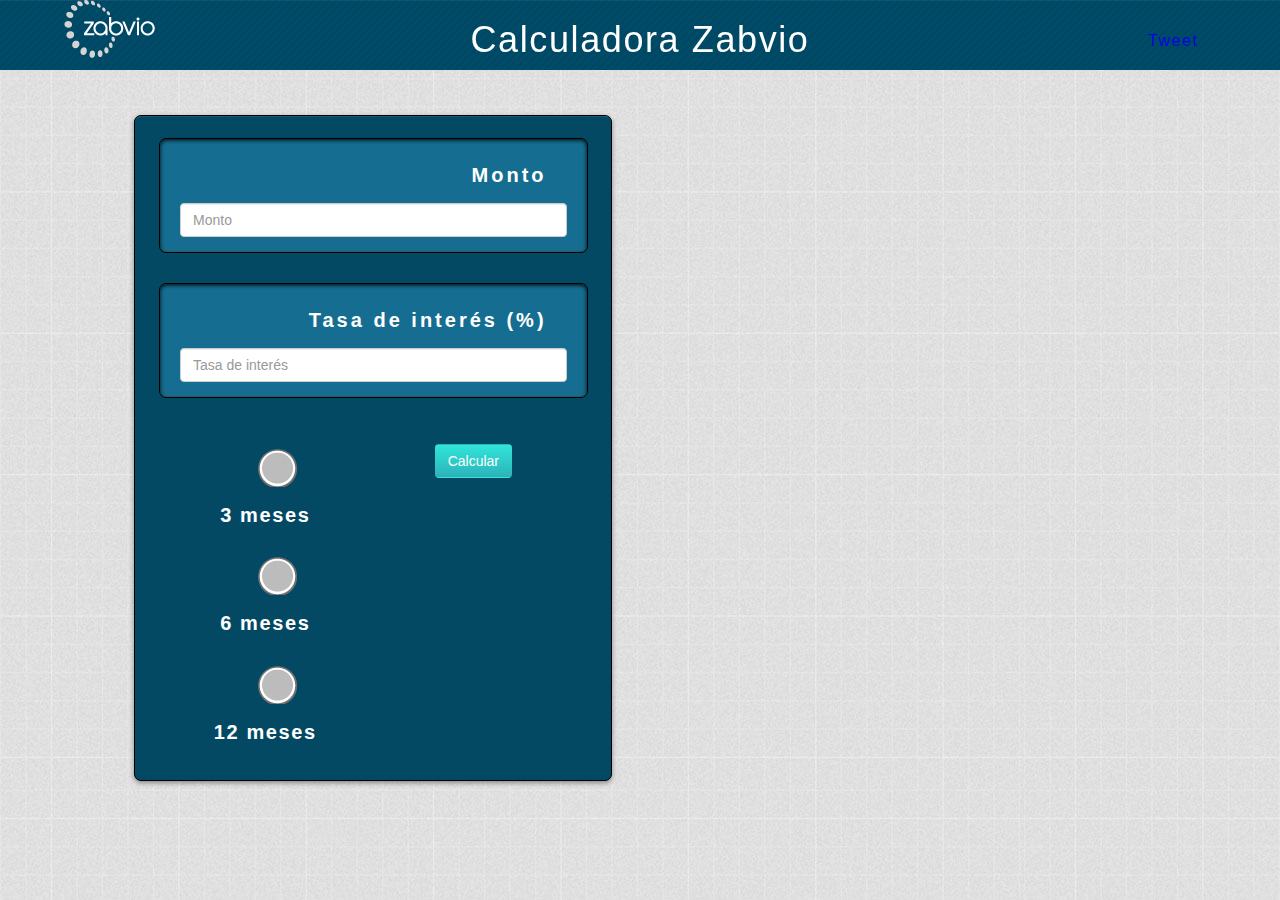
==== index.html @ 000a56b0 "Cambios Facebook" ====
<!DOCTYPE html>
<html lang="es-ES">
<head>
<meta charset="utf-8">
<meta http-equiv="X-UA-Compatible" content="IE=edge">
<meta name="viewport" content="width=device-width, initial-scale=1"> 
<meta name="description" content="">


<title>Calculadora Zabvio</title>

<!-- Bootstrap -->
<link href="css/bootstrap.css" rel="stylesheet">
<!-- <link rel="stylesheet" href="css/style.css">  -->
<link rel="stylesheet" href="css/normalize.css" type="text/css">
<link rel="stylesheet" href="css/estilos.css">

<script src="http://ajax.googleapis.com/ajax/libs/jquery/1.9.1/jquery.min.js"></script>
  <script src="js/jquery.screwdefaultbuttonsV2.js"></script>
<script type="text/javascript">
    $(function(){
    
      $('input:radio').screwDefaultButtons({
        image: 'url("img/radioSmall2.jpg")',
        width: 43,
        height: 43,

      });
      
      $('input:checkbox').screwDefaultButtons({
        image: 'url("img/checkboxSmall.jpg")',
        width: 43,
        height: 43
      });

      
    
    });
  </script>
  
  <style>
  
    body {
      font-family: tahoma, ariel, sans-serif;
      letter-spacing: 0.1em;
      color: #FFF;
    }
    
    .styledRadio, .styledCheckbox {
      display: inline-block;
      /*border: 3px solid rgb(0, 0, 0);
border-top-left-radius: 10px;
border-top-right-radius: 10px;
border-bottom-right-radius: 10px;
border-bottom-left-radius: 10px; */
    }
    
    
    .example {
      /*padding: 50px 0 0 20px;*/
      width: 200px;
    }
    
    label {
      line-height: 43px;
      font-size: 20px;
      vertical-align: 14px;
      padding-right: 20px;
    }
    
    button{
      display: block;
    }
  
  </style>



<div id="fb-root"></div>
<script>(function(d, s, id) {
  var js, fjs = d.getElementsByTagName(s)[0];
  if (d.getElementById(id)) return;
  js = d.createElement(s); js.id = id;
  js.src = "http://connect.facebook.net/es_LA/all.js#xfbml=1&appId=1426194944271112";
  fjs.parentNode.insertBefore(js, fjs);
}(document, 'script', 'facebook-jssdk'));</script>


</head>

<body>


	
<div class="scrollblock" id="calculadora">


<div class="row">
  <header style="position: fixed;z-index: 300;">
<div class="col-xs-4 col-sm-2 col-md-2"> <img src="img/logo2.png"></div>
      <div class="col-xs-4 col-sm-8 col-md-8">
        
        <div class='visible-sm visible-md visible-lg'><h1>Calculadora Zabvio</h1>
      <!--<p>Consulta el pago mensual de tú crédito es muy fácil</p></div></center> --></div></div>

          <div class="col-xs-4 col-sm-2 col-md-2">
        <img id="botonGrafico" width="50px" style="cursor:pointer;" src="img/chart2.png">
        <img id="botonTabla" width="50px" style="cursor:pointer;" src="img/table-view2.png">


         <div id="compartir_f">
  
      <div class="fb-share-button" data-href="http://calculadora.zabvio.com/" data-type="button_count">

</div>


      </div>


<div id="compartir_t">
<a href="https://twitter.com/share" class="twitter-share-button" data-url="https://calculadora.zabvio.com" data-via="zabvio" data-lang="en">Tweet</a>
<script>!function(d,s,id){var js,fjs=d.getElementsByTagName(s)[0];if(!d.getElementById(id)){js=d.createElement(s);js.id=id;js.src="https://platform.twitter.com/widgets.js";fjs.parentNode.insertBefore(js,fjs);}}(document,"script","twitter-wjs");</script>
</div>



      </div>




</header>

</div>

		<!-- <div id="controles">
			<button id="botonTabla" class="btn btn-info">Mostrar Tabla</button>
			<button id="botonFormula" class="btn btn-info">Mostrar Formula</button>
			<button id="botonGrafico" class="btn btn-info">Mostrar Gráfica</button>
			
			<a href="#calculadora">Today</a>
			<a href="#resultado"><button id="botonTabla" class="btn btn-info">Mostrar Tabla</button></a>
	</div> -->
			

	
		<div class="row">

			<div class="col-xs-12 col-sm-1 col-md-1"></div>
 			<div class="col-xs-12 col-sm-5 col-md-5">
 				<!-- Button trigger modal -->
<!-- <button class="btn btn-primary btn-lg" data-toggle="modal" data-target="#myModal">
  Launch demo modal
</button> -->
<div class="calculator">
	<div class="screen">
		<label for="exampleInputEmail1">Monto</label>
    <input id="monto" class="form-control" type="number" min="0" placeholder="Monto" required></div>
    <div class="screen">
    	<label for="exampleInputEmail1" id="labelModalidad">Tasa de interés (%)</label>
    <input type="number"class="form-control" id="textModalidad" min="0" placeholder="Tasa de interés" required></div>
        <input type="hidden" value="" class="outcome" />
        <ul class="buttons">
            <!-- <li class="clear" id="tresMes"><a>3 meses</a></li> 
            <li><a href="#" id="tresMes" name="alternate" class="val">3 meses</a></li>
            <li><a href="#" id="seisMes" name="alternate" class="val">6 meses</a></li>
            <li><a href="#" id="doceMes" name="alternate" class="val">12 meses</a></li>-->
              <div class="example">
 
    
              	<ul>
              		<li>
              			<input type="radio" name="ex1" id="ex1_a" name="edse">
    					<label for="ex1_a">3 meses</label>
              		</li>
              		<li>
              			<input type="radio" name="ex1" id="ex1_b">
    					<label for="ex1_b">6 meses</label>
              		</li>
              		<li>
              			<input type="radio" name="ex1" id="ex1_c">
   					 	<label for="ex1_c">12 meses</label>
              		</li>

              	</ul>

    
    
    <!-- <input type="radio" name="ex1" id="ex1_b">
    <label for="ex1_b">6 meses</label>
    
    <input type="radio" name="ex1" id="ex1_c">
    <label for="ex1_c">12 meses</label> -->

    <!-- <a href="#" id="ok" class="val wide shift">Calcular</a> -->
    
    <!-- <button type="submit" id="ok"  class="btn btn-info" script="return(false);">Calcular</button> -->

  </div>

  <button type="submit" id="ok"  class="btn btn-info" script="return(false);">Calcular</button>

           <!-- <li><a href="#" id="limpiar"  class="val">C</a></li>    
            
            <li><a href="#" class="val">+</a></li> -->
            <!-- <a href="#" id="ok" class="val wide shift">Calcular</a> -->
            
        </ul>
</div>



 				<!-- <form role="form">
  <div class="form-group">
    <label for="exampleInputEmail1">Monto</label>
    <input id="monto" class="form-control" type="number" min="0" placeholder="Monto" required>
  </div>
<script src="http://code.jquery.com/mobile/1.2.0/jquery.mobile-1.2.0.min.js"></script>


   <div class="form-group">
    <label for="exampleInputEmail1" id="labelModalidad">Tasa de interés (%)</label>
    <input type="number"class="form-control" id="textModalidad" min="0" placeholder="Tasa de interés" required>
  </div>

  <div class="form-group">
    <label for="exampleInputFile">Meses</label>
    <select id="meses" class="form-control"  required>
				<option value="">Seleciona los meses</option>
				<option value="3">3 meses</option>
				<option value="6">6 meses</option>
				<option value="12">12 meses</option>
			</select>
	<button class="btn btn-info" script="return(false);">3 meses</button>
	<button class="btn btn-danger" script="return(false);">6 meses</button>
	<button class="btn btn-warning" script="return(false);">12 meses</button>
  </div>
 
  <button type="submit" id="ok"  class="btn btn-info" script="return(false);">Calcular</button>
 
  <button id="limpiar" class="btn btn-info">Limpiar</button>
</form> -->

</div>
			<div class="col-xs-12 col-sm-5 col-md-5">

				<div class="scrollblock" id="resultado">
		<!-- <div class="row"> -->
			<!-- <div class=" col-sm-2 col-md-2"></div> -->
 			<!-- <div class="col-xs-8 col-sm-6 col-md-6"> --><!-- <h2>Tabla de Pagos Mensuales</h2> -->


 			<!-- </div> -->
 				<!-- <div class="col-xs-4 col-sm-4 col-md-4"> -->
 				<!-- 	<h3 id="fly-in">	

 					<a href="#calculadora">
 							<img width="50px" style="cursor:pointer;" src="img/icon_prev.png">
 					</a>
 					
 							<img id="botonGrafico" width="50px" style="cursor:pointer;" src="img/chart.png">
 					
 					
 							<img id="botonTabla" width="50px" style="cursor:pointer;" src="img/table-view.png"> 
 					

 					
 					

 					</h3> -->
 					
 				<!-- </div> -->
		<!-- </div> -->
		<!-- <div class="row"> -->
			<!-- <div class="col-xs-12 col-sm-2 col-md-2"></div> -->
 			<!-- <div class="col-xs-12 col-sm-8 col-md-8"> --><table class="table table-hover" id="tabla">
 				</table>
 			
 				<!-- <thead><tr><th>Mes</th><th>Capital</th><th>Interes</th><th>Pago Mensual</th><th class="visible-sm visible-md visible-lg">Saldo</th></tr></thead><tbody><tr><td>1</td><td>$147.02</td><td>$50</td><td>$197.02</td><td>$852.98</td></tr><tr><td>2</td><td>$154.37</td><td>$42.65</td><td>$197.02</td><td>$698.61</td></tr><tr><td>3</td><td>$162.09</td><td>$34.93</td><td>$197.02</td><td>$536.52</td></tr><tr><td>4</td><td>$170.19</td><td>$26.83</td><td>$197.02</td><td>$366.33</td></tr><tr><td>5</td><td>$178.7</td><td>$18.32</td><td>$197.02</td><td>$187.63</td></tr><tr><td>6</td><td>$187.64</td><td>$9.38</td><td>$197.02</td><td>$0</td></tr><tr><td>Total</td><td>$1182.1</td></tr></tbody> -->


 				<!-- <canvas id="canvas" height="350" width="700" style="display:none;"></canvas> -->
	
				<div id="container" style="min-width: 210px; height: 300px; margin: 0 auto; display:none;"></div>

				<label id="tasaInt"></label>

 				<!-- </div> -->

 				<!-- <div class="col-xs-12 col-sm-2 col-md-2"></div> -->
	<!-- 	</div> -->
		
		


</div> 


			</div>
  			<div class="col-xs-12 col-sm-1 col-md-1"></div>
		</div>

		

		


	</div>







<!-- Modal -->
<div class="modal fade" id="myModal" tabindex="-1" role="dialog" aria-labelledby="myModalLabel" aria-hidden="true">
  <div class="modal-dialog">
    <div class="modal-content">
      <div class="modal-header">
        <button type="button" class="close" data-dismiss="modal" aria-hidden="true">&times;</button>
        <h4 class="modal-title" id="myModalLabel">Modal title</h4>
      </div>
      <div class="modal-body">
        ...
      </div>
      <div class="modal-footer">
        <button type="button" class="btn btn-default" data-dismiss="modal">Close</button>
        <button type="button" class="btn btn-primary">Save changes</button>
      </div>
    </div>
  </div>
</div>


		<!-- <div class="container">	


			<section id="calculadora"> 

			<div class="jumbotron">
       





      </div>
  </section> -->





  

     <!--  <div class="jumbotron">




      	
      		

	
	
	<canvas id="canvas" height="350" width="700" style="display:none;"></canvas>
	
	<div id="container" style="min-width: 310px; height: 400px; margin: 0 auto"></div>

      </div> -->





	



			



	

	<!--
	<canvas id="mycanvas" width="500" height="100" style="border: 1px solid #d3d3d3"></canvas>
	<script type="text/javascript">
	var c = document.getElementById("mycanvas");
	var ctx = c.getContext("2d");
	ctx.font = "30px Arial";
	ctx.fillText("R = (A * i) / 1 - (1 + i)^-n ", 10, 50);

	</script>
-->





    <!-- Include all compiled plugins (below), or include individual files as needed -->
<script src="js/bootstrap.min.js"></script>
<script src="js/Chart.js"></script>
<script src="js/highcharts.js"></script>
<script src="js/exporting.js"></script>
<script type="text/javascript"
  src="http://cdn.mathjax.org/mathjax/latest/MathJax.js?config=TeX-AMS-MML_HTMLorMML">
</script>
<script type="text/javascript" src="js/calculadora.js"></script>
<script type="text/javascript" src="js/calculadoraCore.js"></script>
<script src="js/jquery.lettering-0.6.1.min.js"></script>
<script src="js/jquery.scrollorama.js"></script>
<script src="js/animationTool.js"></script> 
<script src="http://t2.trackalyzer.com/trackalyze.js"></script>



<script>
  (function(i,s,o,g,r,a,m){i['GoogleAnalyticsObject']=r;i[r]=i[r]||function(){
  (i[r].q=i[r].q||[]).push(arguments)},i[r].l=1*new Date();a=s.createElement(o),
  m=s.getElementsByTagName(o)[0];a.async=1;a.src=g;m.parentNode.insertBefore(a,m)
  })(window,document,'script','//www.google-analytics.com/analytics.js','ga');

  ga('create', 'UA-48854811-2', 'zabvio.com');
  ga('send', 'pageview');

</script>

</body>

</html>
---- css/style.css ----
/*
	COLORS
 
	Dark Blue 		#222438
	Medium Blue		#69697A
	Light Blue	 	#C5C3DE
	Yellow			#FFB000
	Red				#D92B00
	
*/

body {
	background: #222438;
	font-family: Georgia, Times New Roman, Times, serif;
	font-weight: bold;
	font-size: 30px;
	text-align: center;
}

h1 {
	font-size: 120px;
	font-weight: normal;
	margin: 0;
	font-family: 'Bowlby One SC',"Arial Black",Gadget,sans-serif;
	text-transform: uppercase;
	color: #FFB000;
	text-shadow: 0 2px 1px #000;
	line-height: 1;
}

h2 {
	font-size: 80px;
	font-weight: normal;
	margin: 0;
	text-shadow: 0 2px 1px #000;
	color: #FFB000;
	font-family: 'Bowlby One SC',"Arial Black",Gadget,sans-serif;
	text-transform: uppercase;
}

h3 {
	font-size: 40px;
	font-weight: normal;
	margin: 0;
	color: #D92B00;
	text-shadow: 0 2px 1px #000;
	font-family: 'Bowlby One SC',"Arial Black",Gadget,sans-serif;
	text-transform: uppercase;
}

p {
	width: 80%;
	margin: 20px auto;
	text-shadow: 0 2px 1px #000;
	color: #C5C3DE;
}

a, a:visited {
	color: #D92B00;
	font-weight: bold;
	font-style: italic;
}

ul {
	list-style: none;
}

.download {
	padding: 10px;
}

pre {
	font-size: 18px;
}

blockquote {
	text-align: left;
	width: 720px;
	margin: 10px auto;
	background: #C5C3DE;
	border: solid 2px #69697A;
	padding: 0 40px;
}

code {
	font-style: normal;
	padding-left: 5px;
}

/*----------------------------------------  BLOCKS */

.scrollblock {
	position: relative;
	margin: 0;
	width: 100%;
	height: 500px;
}

.scrollblock h2 {
	padding-top: 30px;
}

.divider {
	font-size: 14px;
}

.divider, .accent {
	color: #69697A;
	text-shadow: none;
}

#console {
	display: none;
	position: fixed;
	top: 0;
	left: 15px;
	width: 500px;
	margin: 0;
	font-size: 14px;
	font-style: italic;
	background-color: #69697A;
	text-shadow: none;
	text-align: left;
	padding: 3px 10px;
	border-radius: 0 0 10px 10px;
	z-index: 99;
	opacity: .8;
}

#intro {
	overflow: hidden;
}

#title {
	margin: 80px auto 0;
	width: 1050px;
	position: relative;
	z-index: 99;
}

#author {
	width: 640px;
	position: absolute;
	top: 180px;
	right: 15%;
	font-size: 20px;
	text-align: right;
	font-style: italic;
	color: #D92B00;
	z-index:100;
}

.twitter-follow-button {
	position: relative;
	top: 8px;
	left: 4px;
}

#desc {
	position: absolute;
	top: 250px;
	width: 100%;
}

#download {
	position: absolute;
	top: 380px;
	font-size: 18px;
	width: 100%;
	line-height: 1.8;
}

#download a {
	color: #69697A;
}

#examples-pin {
	height: 500px;
}

#examples-transition {
	overflow: hidden;
}

#examples-parallax {
	overflow: hidden;
}

#parallax2 {
	position: absolute;
	top: 200px;
	left: -50px;
	color: #C5C3DE;
	opacity: .2;
	font-size: 210px;
	text-shadow: none;
}

#parallax3 {
	position: absolute;
	top: 320px;
	right: 40px;
	color: #C5C3DE;
	opacity: .4;
	font-size: 160px;
	text-shadow: none;
}

#easing span {
	position: relative;
	top:0;
	left:0;
}
#easing_bottom {
	width: 330px;
	height: 13px;
	margin: auto;
	background: #131420;
	border-bottom: 1px solid #30334F;
	position: relative;
	top: 276px;
	border-radius: 2px;
	-webkit-border-radius: 4px;
	-moz-border-radius: 4px;
	-o-border-radius: 4px;
	-ms-border-radius: 4px;
	border-radius: 4px;
}

#howtouse {
	height: 2100px;
}

#disclaimer {
	font-size: 18px;
	font-style: italic;
	font-weight: normal;
	margin: 0 auto;
}

#instructions {
	padding-top: 40px;
}

#instructions p {
	margin: 0px auto 20px;
}

#instructions-animation {
	padding-top: 40px;
}

.param-list {
	color: #C5C3DE;
	font-size: 18px;
	line-height: 1.4;
	padding: 0 18px;
}

.param-list li {
	padding-bottom: 20px;
	text-shadow: 0 2px 1px #000;
}

.param {
	display: block;
	color: #69697A;
}

.param-def small {
	display: block;
	font-weight: normal;
	font-style: italic;
}

#credits {
	height: 525px;
	margin-top: 100px;
}
---- css/estilos.css ----
@charset "utf-8";
/* CSS Document */
/*
*{
	margin:0;
}

*/

.titulo{
	color:#FFF;
}

body{
	background-image:url(../img/bg.jpg);
	font-family:Arial, Helvetica, sans-serif;
	font-size:16px;
	text-shadow:1px 1px 0 rgba(0,0,0.3)
	text-align:center;
	}

header{
	background-image:url(../img/bnner.png);
	width:100%;
	display:inline-block;
	text-align:center;
	}

.scrollblock {
	position: relative;
	margin: 0;
	width: 100%;
	height: 550px;
}

.scrollblock h2 {
	padding-top: 30px;
}

.table {
	background: rgb(206, 206, 206);
}

.calculadora{
	display: inline-table;
	}
/*
nav ul{
	padding:0;
	background:#2cc76a;
	font-size:0;
	}
nav ul li{
	display:inline-block;
	box-sizing:border-box;
	padding:10px;
	width:25%;
	font-size:16px;
	height:50px;
	vertical-align:top;
	
	}
nav ul li:hover{
	background:rgba(0,0,0,.3);
	}
	
nav ul li a{
	color:#000;
	text-transform:uppercase;
	}
	
nav ul li img{
	width:20%;
	height:50px;
	}

#contenedor{
	max-width:100%;
	margin:0 auto;
}
	
#web{
	text-align:center;
	padding:20px;
	}
	
#web article{
	text-align:left;
	padding:10px;
	margin:10px;
	color:#FFF;
	display:inline-block;
	background-color:#2d4c5c;
	-webkit-box-shadow: 10px 8px 8px -1px rgba(0,0,0,0.38);
	-moz-box-shadow: 10px 8px 8px -1px rgba(0,0,0,0.38);
	box-shadow: 10px 8px 8px -1px rgba(0,0,0,0.38);
	border-radius: 16px 16px 16px 16px;
	-moz-border-radius: 16px 16px 16px 16px;
	-webkit-border-radius: 16px 16px 16px 16px;
	border: 5px outset #ffffff;
	}	
	
#web article img{
	-webkit-transition:.2s;
	-moz-transition:.2s;
	
	}
	
#web article:hover img{
	-webkit-transform:scale(1,1);
	-moz-transform:scale(1,1);
	}

form{
	font-size:18px;
	margin:0 auto 0 auto; 
	width:590px;
	background: gray;
	}

	

.resultados{
	width:50%;
	height:600px;
	}



.boton_formulario{
	width:80px;
	height:30px;
background: rgba(44,199,106,1);
background: -moz-linear-gradient(top, rgba(44,199,106,1) 0%, rgba(44,199,106,1) 28%, rgba(44,199,106,1) 48%, rgba(17,156,73,1) 73%, rgba(17,156,73,1) 100%);
background: -webkit-gradient(left top, left bottom, color-stop(0%, rgba(44,199,106,1)), color-stop(28%, rgba(44,199,106,1)), color-stop(48%, rgba(44,199,106,1)), color-stop(73%, rgba(17,156,73,1)), color-stop(100%, rgba(17,156,73,1)));
background: -webkit-linear-gradient(top, rgba(44,199,106,1) 0%, rgba(44,199,106,1) 28%, rgba(44,199,106,1) 48%, rgba(17,156,73,1) 73%, rgba(17,156,73,1) 100%);
	
	}
*/	
@media only screen and (max-width:700px){


	.calculator{

	width: 410px;
}

.screen{
	width: 345px;
}

	h2{
		font-size: 20px;
	}

	h1{
		font-size: 20px;
	}

	p{
		font-size: 15px;
	}

	/*img{
		width: 30px;
	}*/

	

}


/*
@media only screen and (max-width:500px){
.calculator{

	width: 410px;
}

.screen{
	width: 345px;
}

}*/

.calculator {
    width:95%;
    height:auto;
    padding:10px 0;
    margin: auto;
    background:#232323;
    border:#000 1px solid;
    border-radius:7px;
    -webkit-border-radius:7px;
     -moz-border-radius:7px;
     box-shadow:rgba(0,0,0,0.4) 0px 2px 5px, inset rgba(255,255,255,0.9) 0px 1px 1px -1px;
     -webkit-box-shadow:rgba(0,0,0,0.4) 0px 2px 5px, inset rgba(255,255,255,0.9) 0px 1px 1px -1px;
     -moz-box-shadow:rgba(0,0,0,0.4) 0px 2px 5px, inset rgba(255,255,255,0.9) 0px 1px 1px -1px;
     background-image:-moz-linear-gradient(top, #034964, #034964);
      background-image:-webkit-linear-gradient(top, #034964, #034964);
       background-image:linear-gradient(top, #034964, #034964);
     overflow: hidden;
     text-align: center;
}

.screen {
     width:90%;
     /*height:93px;*/
    margin: 12px auto 30px;
     padding:15px 20px;
     color:#FFFFFF;
     text-align: right;
     /*font-size: 3em;*/
     letter-spacing: 3px;
     overflow:hidden;
     border:#000 1px solid;
     border-radius:7px;
     -webkit-border-radius:7px;
     -moz-border-radius:7px;
     box-shadow:inset rgba(0,0,0,1) 0px 1px 4px, inset rgba(225,225,225,0.3) 0px -2px 4px -2px;
     -webkit-box-shadow:inset rgba(0,0,0,1) 0px 1px 4px, inset rgba(225,225,225,0.3) 0px -2px 4px -2px;
     -moz-box-shadow:inset rgba(0,0,0,1) 0px 1px 4px, inset rgba(225,225,225,0.3) 0px -2px 4px -2px;
     background-image: -moz-linear-gradient(top, #156E91 0%, #156E91 100%);
      background-image: -webkit-linear-gradient(top, #156E91 0%, #156E91 100%);
      background-image: linear-gradient(top, #156E91 0%, #156E91 100%);
     -moz-box-sizing:border-box;
     -webkit-box-sizing:border-box;
     box-sizing:border-box;
}

.buttons {
     padding:0;
     width:423px;
     margin:auto;
     overflow: hidden;
     list-style: none;
}
.buttons li {
     display:inline;
     float:left;
     padding:0px;
     margin-right:13px;
     margin-bottom:10px;
}
.buttons li:nth-child(4n) {
     margin-right:0;
}

.buttons a{
     display:block;
     width:95px;
     height:68px;
     padding:18px 0 12px;
     color:#FFFFFF !important;
     font-family: "Myriad Pro", Arial, sans-serif;
     font-size:1.6em;
     font-weight: 500;
    letter-spacing: -2px;
    background-color:#2f2f2f;
     border: #000 1px solid;
     border-radius:5px;
     -webkit-border-radius:5px;
     -moz-border-radius:5px;
     text-align: center;
     text-decoration: none;
    text-shadow:#000 0px -1px 0px;
     box-shadow: inset rgba(255,255,255,0.1) 0px 1px 0px, inset rgba(0,0,0,0.2) 0px -2px 2px;
     -webkit-box-shadow: inset rgba(255,255,255,0.1) 0px 1px 0px, inset rgba(0,0,0,0.2) 0px -2px 2px;
     -moz-box-shadow: inset rgba(255,255,255,0.1) 0px 1px 0px, inset rgba(0,0,0,0.2) 0px -2px 2px;
    background-image:-moz-linear-gradient(top, #30e5d9 0%, #2cb3ba 40%, #30e5d9 100%);
      background-image: -webkit-linear-gradient(top, #30e5d9 0%, #2cb3ba 40%, #30e5d9 100%);
       background-image:linear-gradient(top, #30e5d9 0%, #2cb3ba 40%, #30e5d9 100%);
     -moz-box-sizing:border-box;
     -webkit-box-sizing:border-box;
     box-sizing:border-box;
     cursor: pointer;
}
.buttons a:active{
     box-shadow: inset rgba(0,0,0,0.5) 0px 2px 8px;
     background-image:-moz-linear-gradient(top, #2f2f2f 0%, #363636 100%);
      background-image:-webkit-linear-gradient(top, #2f2f2f 0%, #363636 100%);
       background-image:linear-gradient(top, #2f2f2f 0%, #363636 100%);
}
.tall{height:151px !important;}
.wide{width:420px !important;}
.shift{margin-top:-78px;}

.ctrls{
 list-style: none;
 margin:5px 0 0 20px;
 padding:0;
 position: absolute;
}
.ctrls li{
 float:left;
 display:inline;
}
.ctrls li a{
 display: block;
 width:18px;
 height:18px;
 margin-right:10px;
 border-radius:100%;
 box-shadow:rgba(255,255,255,0.3) 0px 0px 1px, inset rgba(0,0,0,1) 0px 1px 2px 1px;
 background-image: -moz-radial-gradient( 9px -4px, #FFF 0px, #fff 2px, rgba(255,255,255,0) 4px), -moz-linear-gradient(bottom, rgba(255,255,255,0.5) 0%, rgba(255,255,255,0) 100%);
 background-image: -webkit-radial-gradient( 9px -4px, #FFF 0px, #fff 2px, rgba(255,255,255,0) 4px), -webkit-linear-gradient(bottom, rgba(255,255,255,0.5) 0%, rgba(255,255,255,0) 100%);
 background-image: radial-gradient( 9px -4px, #FFF 0px, #fff 2px, rgba(255,255,255,0) 4px), linear-gradient(bottom, rgba(255,255,255,0.5) 0%, rgba(255,255,255,0) 100%);
}

#compartir_f{
	padding-top: 10px;
}

#compartir_t{
	padding-top: 20px;
}

$('input:radio').screwDefaultButtons({ 
	image: "url(images/radio.jpg)",
	width:	 85,
	height:	 85
});
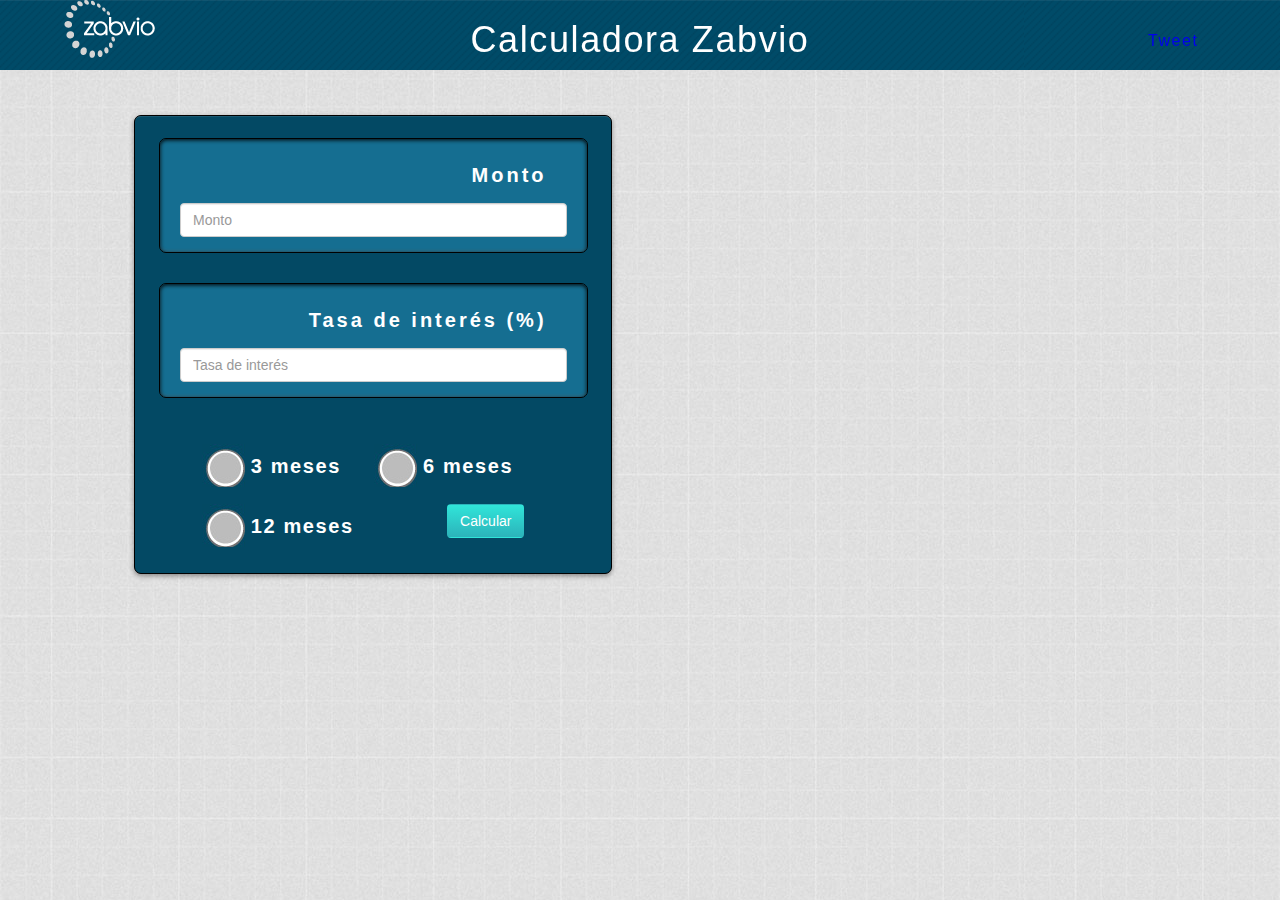
==== commit 315ddeec: "Cambio de div example a 100%" ====
--- a/index.html
+++ b/index.html
@@ -58,7 +58,7 @@
     
     .example {
       /*padding: 50px 0 0 20px;*/
-      width: 200px;
+      width: 100%;
     }
     
     label {
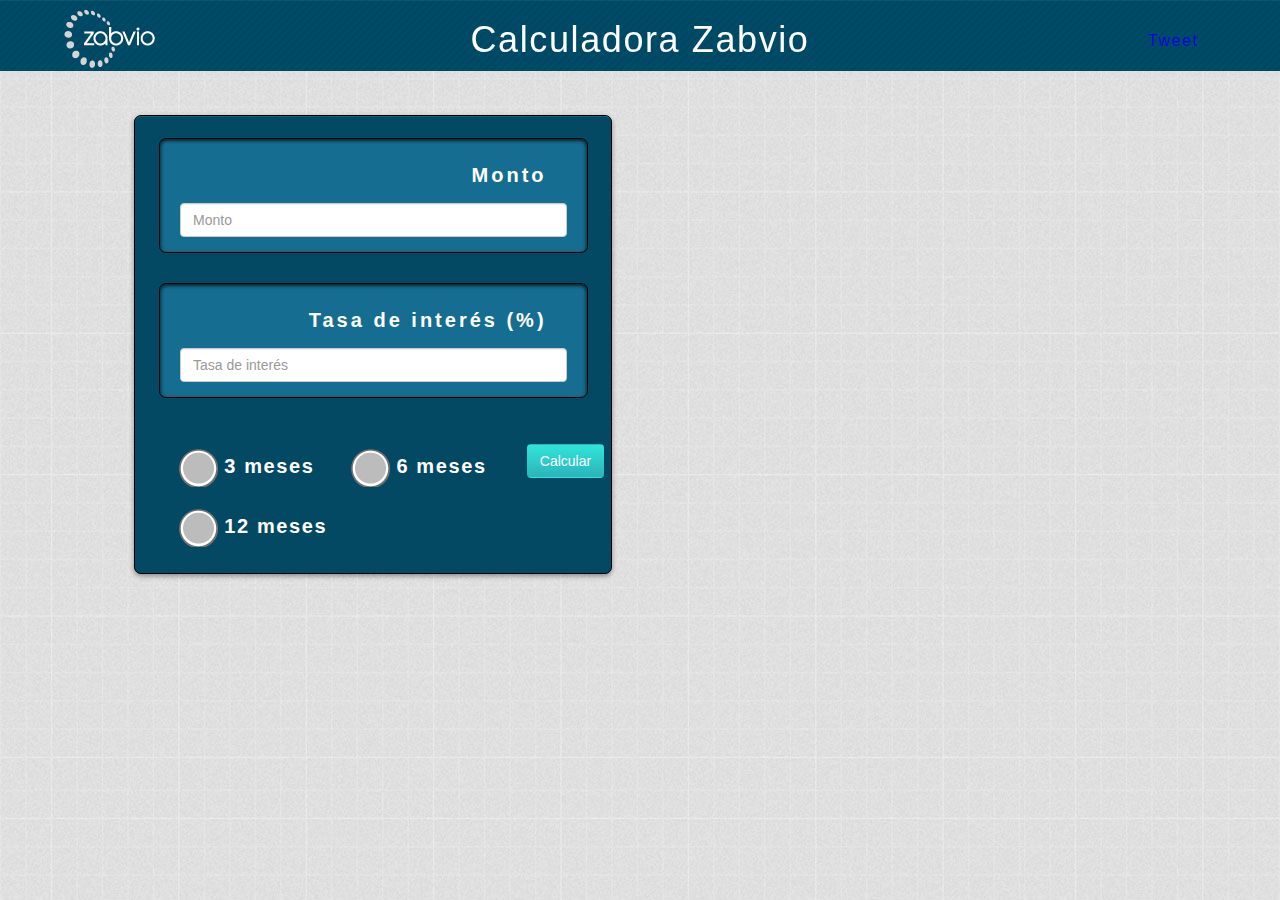
==== commit c13cf3ed: "se agrega estilo" ====
--- a/index.html
+++ b/index.html
@@ -97,22 +97,20 @@
 
 <div class="row">
   <header style="position: fixed;z-index: 300;">
-<div class="col-xs-4 col-sm-2 col-md-2"> <img src="img/logo2.png"></div>
-      <div class="col-xs-4 col-sm-8 col-md-8">
+<div class="col-xs-4 col-sm-2 col-md-2"> <img id="logo" src="img/logo2.png"></div>
+      <div class="col-xs-2 col-sm-8 col-md-8">
         
         <div class='visible-sm visible-md visible-lg'><h1>Calculadora Zabvio</h1>
       <!--<p>Consulta el pago mensual de tú crédito es muy fácil</p></div></center> --></div></div>
 
-          <div class="col-xs-4 col-sm-2 col-md-2">
+          <div class="col-xs-6 col-sm-2 col-md-2">
         <img id="botonGrafico" width="50px" style="cursor:pointer;" src="img/chart2.png">
         <img id="botonTabla" width="50px" style="cursor:pointer;" src="img/table-view2.png">
 
 
          <div id="compartir_f">
   
-      <div class="fb-share-button" data-href="http://calculadora.zabvio.com/" data-type="button_count">
-
-</div>
+     <div class="fb-share-button" data-href="http://calculadora.zabvio.com" data-type="button_count"></div>
 
 
       </div>
--- a/css/estilos.css
+++ b/css/estilos.css
@@ -230,7 +230,7 @@
 
 .buttons {
      padding:0;
-     width:423px;
+     width:100%;
      margin:auto;
      overflow: hidden;
      list-style: none;
@@ -309,10 +309,15 @@
 
 #compartir_f{
 	padding-top: 10px;
+	padding-right: 200px;
 }
 
 #compartir_t{
 	padding-top: 20px;
+}
+
+#logo{
+	padding-top: 10px;
 }
 
 $('input:radio').screwDefaultButtons({ 
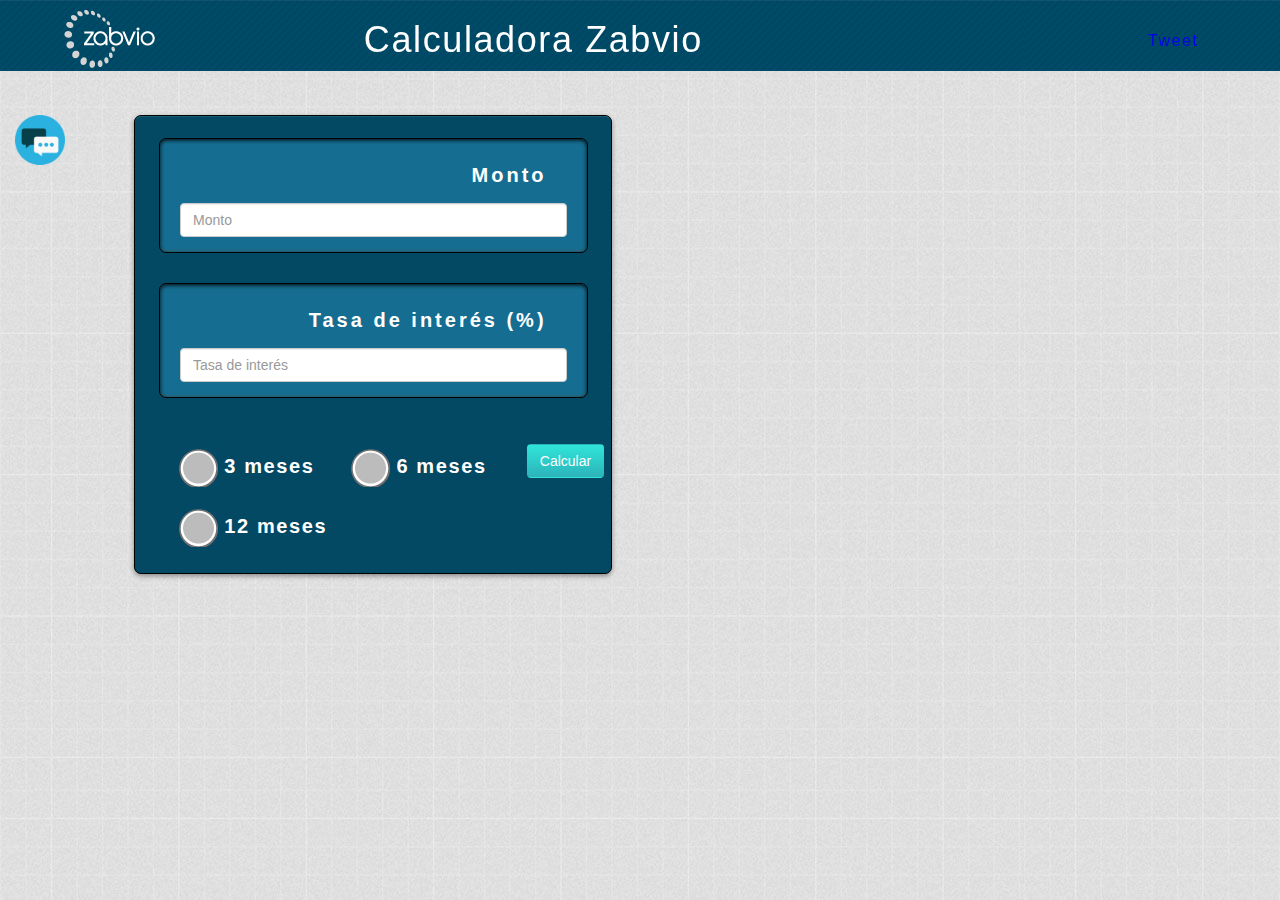
==== commit 8941c8c5: "se agregaron estilos y funcionalidad de opinión" ====
--- a/index.html
+++ b/index.html
@@ -1,89 +1,86 @@
 <!DOCTYPE html>
 <html lang="es-ES">
+
 <head>
-<meta charset="utf-8">
-<meta http-equiv="X-UA-Compatible" content="IE=edge">
-<meta name="viewport" content="width=device-width, initial-scale=1"> 
-<meta name="description" content="">
-
-
-<title>Calculadora Zabvio</title>
-
-<!-- Bootstrap -->
-<link href="css/bootstrap.css" rel="stylesheet">
-<!-- <link rel="stylesheet" href="css/style.css">  -->
-<link rel="stylesheet" href="css/normalize.css" type="text/css">
-<link rel="stylesheet" href="css/estilos.css">
-
-<script src="http://ajax.googleapis.com/ajax/libs/jquery/1.9.1/jquery.min.js"></script>
-  <script src="js/jquery.screwdefaultbuttonsV2.js"></script>
-<script type="text/javascript">
-    $(function(){
-    
-      $('input:radio').screwDefaultButtons({
-        image: 'url("img/radioSmall2.jpg")',
-        width: 43,
-        height: 43,
-
-      });
-      
-      $('input:checkbox').screwDefaultButtons({
-        image: 'url("img/checkboxSmall.jpg")',
-        width: 43,
-        height: 43
-      });
-
-      
-    
+    <meta charset="utf-8">
+    <meta http-equiv="X-UA-Compatible" content="IE=edge">
+    <meta name="viewport" content="width=device-width, initial-scale=1">
+    <meta name="description" content="">
+
+
+    <title>Calculadora Zabvio</title>
+
+    <!-- Bootstrap -->
+    <link href="css/bootstrap.css" rel="stylesheet">
+    <!-- <link rel="stylesheet" href="css/style.css">  -->
+    <link rel="stylesheet" href="css/normalize.css" type="text/css">
+    <link rel="stylesheet" href="css/estilos.css">
+
+    <script src="http://ajax.googleapis.com/ajax/libs/jquery/1.9.1/jquery.min.js"></script>
+    <script src="js/jquery.screwdefaultbuttonsV2.js"></script>
+    <!-- BlockUI -->
+    <script type="text/javascript" src="http://malsup.github.io/jquery.blockUI.js"></script>
+    <script type="text/javascript" src="js/opinion.js"></script>
+
+    <script type="text/javascript">
+    $(function() {
+        $('input:radio').screwDefaultButtons({
+            image: 'url("img/radioSmall2.jpg")',
+            width: 43,
+            height: 43,
+
+        });
+
+        $('input:checkbox').screwDefaultButtons({
+            image: 'url("img/checkboxSmall.jpg")',
+            width: 43,
+            height: 43
+        });
     });
-  </script>
-  
-  <style>
-  
+    </script>
+
+    <style>
     body {
-      font-family: tahoma, ariel, sans-serif;
-      letter-spacing: 0.1em;
-      color: #FFF;
+        font-family: tahoma, ariel, sans-serif;
+        letter-spacing: 0.1em;
+        color: #FFF;
     }
-    
     .styledRadio, .styledCheckbox {
-      display: inline-block;
-      /*border: 3px solid rgb(0, 0, 0);
+        display: inline-block;
+        /*border: 3px solid rgb(0, 0, 0);
 border-top-left-radius: 10px;
 border-top-right-radius: 10px;
 border-bottom-right-radius: 10px;
 border-bottom-left-radius: 10px; */
     }
-    
-    
     .example {
-      /*padding: 50px 0 0 20px;*/
-      width: 100%;
+        /*padding: 50px 0 0 20px;*/
+        width: 100%;
     }
-    
     label {
-      line-height: 43px;
-      font-size: 20px;
-      vertical-align: 14px;
-      padding-right: 20px;
+        line-height: 43px;
+        font-size: 20px;
+        vertical-align: 14px;
+        padding-right: 20px;
     }
-    
-    button{
-      display: block;
+    button {
+        display: block;
     }
-  
-  </style>
-
-
-
-<div id="fb-root"></div>
-<script>(function(d, s, id) {
-  var js, fjs = d.getElementsByTagName(s)[0];
-  if (d.getElementById(id)) return;
-  js = d.createElement(s); js.id = id;
-  js.src = "http://connect.facebook.net/es_LA/all.js#xfbml=1&appId=1426194944271112";
-  fjs.parentNode.insertBefore(js, fjs);
-}(document, 'script', 'facebook-jssdk'));</script>
+    </style>
+
+
+
+    <div id="fb-root"></div>
+    <script>
+    (function(d, s, id) {
+        var js, fjs = d.getElementsByTagName(s)[0];
+        if (d.getElementById(id)) return;
+        js = d.createElement(s);
+        js.id = id;
+        js.src = "http://connect.facebook.net/es_LA/all.js#xfbml=1&appId=1426194944271112";
+        fjs.parentNode.insertBefore(js, fjs);
+    }(document, 'script', 'facebook-jssdk'));
+    </script>
 
 
 </head>
@@ -91,125 +88,150 @@
 <body>
 
 
-	
-<div class="scrollblock" id="calculadora">
-
-
-<div class="row">
-  <header style="position: fixed;z-index: 300;">
-<div class="col-xs-4 col-sm-2 col-md-2"> <img id="logo" src="img/logo2.png"></div>
-      <div class="col-xs-2 col-sm-8 col-md-8">
-        
-        <div class='visible-sm visible-md visible-lg'><h1>Calculadora Zabvio</h1>
-      <!--<p>Consulta el pago mensual de tú crédito es muy fácil</p></div></center> --></div></div>
-
-          <div class="col-xs-6 col-sm-2 col-md-2">
-        <img id="botonGrafico" width="50px" style="cursor:pointer;" src="img/chart2.png">
-        <img id="botonTabla" width="50px" style="cursor:pointer;" src="img/table-view2.png">
-
-
-         <div id="compartir_f">
-  
-     <div class="fb-share-button" data-href="http://calculadora.zabvio.com" data-type="button_count"></div>
-
-
-      </div>
-
-
-<div id="compartir_t">
-<a href="https://twitter.com/share" class="twitter-share-button" data-url="https://calculadora.zabvio.com" data-via="zabvio" data-lang="en">Tweet</a>
-<script>!function(d,s,id){var js,fjs=d.getElementsByTagName(s)[0];if(!d.getElementById(id)){js=d.createElement(s);js.id=id;js.src="https://platform.twitter.com/widgets.js";fjs.parentNode.insertBefore(js,fjs);}}(document,"script","twitter-wjs");</script>
-</div>
-
-
-
-      </div>
-
-
-
-
-</header>
-
-</div>
-
-		<!-- <div id="controles">
-			<button id="botonTabla" class="btn btn-info">Mostrar Tabla</button>
-			<button id="botonFormula" class="btn btn-info">Mostrar Formula</button>
-			<button id="botonGrafico" class="btn btn-info">Mostrar Gráfica</button>
-			
-			<a href="#calculadora">Today</a>
-			<a href="#resultado"><button id="botonTabla" class="btn btn-info">Mostrar Tabla</button></a>
-	</div> -->
-			
-
-	
-		<div class="row">
-
-			<div class="col-xs-12 col-sm-1 col-md-1"></div>
- 			<div class="col-xs-12 col-sm-5 col-md-5">
- 				<!-- Button trigger modal -->
-<!-- <button class="btn btn-primary btn-lg" data-toggle="modal" data-target="#myModal">
+
+    <div class="scrollblock" id="calculadora">
+
+
+        <div class="row">
+            <header style="position: fixed;z-index: 300;">
+                <div class="col-xs-2 col-sm-2 col-md-2">
+                    <a href="http://www.zabvio.com">
+                         <img id="logo" src="img/logo2.png"> 
+                    </a>
+                </div>
+                <div class="col-xs-2 col-sm-6 col-md-6">
+
+                    <div class='visible-sm visible-md visible-lg'>
+                        <h1>Calculadora Zabvio</h1> 
+
+                    </div>
+                </div>
+
+                <div class="col-xs-2 col-sm-2 col-md-2">
+                    <img id="botonGrafico" width="50px" style="cursor:pointer;" src="img/chart2.png">
+                    <img id="botonTabla" width="50px" style="cursor:pointer;" src="img/table-view2.png">
+                </div>
+                <div class="col-xs-6 col-sm-2 col-md-2">
+
+
+                    <div id="compartir_f">
+                        <div class="fb-share-button" data-href="http://calculadora.zabvio.com" data-type="button_count"></div>
+                    </div>
+                    <div id="compartir_t">
+                        <a href="https://twitter.com/share" class="twitter-share-button" data-url="https://calculadora.zabvio.com" data-via="zabvio" data-lang="en">Tweet</a>
+                        <script>
+                        ! function(d, s, id) {
+                            var js, fjs = d.getElementsByTagName(s)[0];
+                            if (!d.getElementById(id)) {
+                                js = d.createElement(s);
+                                js.id = id;
+                                js.src = "https://platform.twitter.com/widgets.js";
+                                fjs.parentNode.insertBefore(js, fjs);
+                            }
+                        }(document, "script", "twitter-wjs");
+                        </script>
+                    </div>
+                </div>
+            </header>
+        </div>
+
+        <!-- <div id="controles">
+      <button id="botonTabla" class="btn btn-info">Mostrar Tabla</button>
+      <button id="botonFormula" class="btn btn-info">Mostrar Formula</button>
+      <button id="botonGrafico" class="btn btn-info">Mostrar Gráfica</button>
+      
+      <a href="#calculadora">Today</a>
+      <a href="#resultado"><button id="botonTabla" class="btn btn-info">Mostrar Tabla</button></a>
+  </div> -->
+
+        <div class="row">
+            <div class="col-xs-12 col-sm-1 col-md-1">
+             <!--  <button class="btn btn-info btn-lg" data-toggle="modal" data-target="#myModal">
+                           <img src="img/chat.png">
+                        </button> -->
+
+                        <span class="dropt" title="Title for the pop-up"><a href="" data-toggle="modal" data-target="#myModal" ><img src="img/chat.png" style="width:50px;"></a>
+  <span style="width:150px; color:black;">Opina sobre esta herramienta</span>
+</span>
+
+                        
+
+
+                       </div>
+            <div class="col-xs-12 col-sm-5 col-md-5">
+                <!-- Button trigger modal -->
+                <!-- <button class="btn btn-primary btn-lg" data-toggle="modal" data-target="#myModal">
   Launch demo modal
 </button> -->
-<div class="calculator">
-	<div class="screen">
-		<label for="exampleInputEmail1">Monto</label>
-    <input id="monto" class="form-control" type="number" min="0" placeholder="Monto" required></div>
-    <div class="screen">
-    	<label for="exampleInputEmail1" id="labelModalidad">Tasa de interés (%)</label>
-    <input type="number"class="form-control" id="textModalidad" min="0" placeholder="Tasa de interés" required></div>
-        <input type="hidden" value="" class="outcome" />
-        <ul class="buttons">
-            <!-- <li class="clear" id="tresMes"><a>3 meses</a></li> 
+                <div class="calculator">
+                    <div class="screen">
+                        <label for="exampleInputEmail1">Monto</label>
+                        <input id="monto" class="form-control" type="number" min="0" placeholder="Monto" required>
+                    </div>
+                    <div class="screen">
+                        <label for="exampleInputEmail1" id="labelModalidad">Tasa de interés (%)</label>
+                        <input type="number" class="form-control" id="textModalidad" min="0" placeholder="Tasa de interés" required>
+                    </div>
+                    <input type="hidden" value="" class="outcome" />
+                    <ul class="buttons">
+                        <!-- <li class="clear" id="tresMes"><a>3 meses</a></li> 
             <li><a href="#" id="tresMes" name="alternate" class="val">3 meses</a></li>
             <li><a href="#" id="seisMes" name="alternate" class="val">6 meses</a></li>
             <li><a href="#" id="doceMes" name="alternate" class="val">12 meses</a></li>-->
-              <div class="example">
- 
-    
-              	<ul>
-              		<li>
-              			<input type="radio" name="ex1" id="ex1_a" name="edse">
-    					<label for="ex1_a">3 meses</label>
-              		</li>
-              		<li>
-              			<input type="radio" name="ex1" id="ex1_b">
-    					<label for="ex1_b">6 meses</label>
-              		</li>
-              		<li>
-              			<input type="radio" name="ex1" id="ex1_c">
-   					 	<label for="ex1_c">12 meses</label>
-              		</li>
-
-              	</ul>
-
-    
-    
-    <!-- <input type="radio" name="ex1" id="ex1_b">
+                        <div class="example">
+
+
+                            <ul>
+                                <li>
+                                    <input type="radio" name="ex1" id="tresMes">
+                                    <label for="ex1_a" id="tresMes">3 meses</label>
+                                </li>
+                                <li>
+                                    <input type="radio" name="ex1" id="seisMes">
+                                    <label for="ex1_b" id="seisMes">6 meses</label>
+                                </li>
+                                <li>
+                                    <input type="radio" name="ex1" id="doceMes">
+                                    <label for="ex1_c" id="doceMes">12 meses</label>
+                                </li>
+
+                            </ul>
+
+
+
+                            <!-- <input type="radio" name="ex1" id="ex1_b">
     <label for="ex1_b">6 meses</label>
     
     <input type="radio" name="ex1" id="ex1_c">
     <label for="ex1_c">12 meses</label> -->
 
-    <!-- <a href="#" id="ok" class="val wide shift">Calcular</a> -->
-    
-    <!-- <button type="submit" id="ok"  class="btn btn-info" script="return(false);">Calcular</button> -->
-
-  </div>
-
-  <button type="submit" id="ok"  class="btn btn-info" script="return(false);">Calcular</button>
-
-           <!-- <li><a href="#" id="limpiar"  class="val">C</a></li>    
+                            <!-- <a href="#" id="ok" class="val wide shift">Calcular</a> -->
+
+                            <!-- <button type="submit" id="ok"  class="btn btn-info" script="return(false);">Calcular</button> -->
+
+                        </div>
+
+                        <button type="submit" id="ok" class="btn btn-info" script="return(false);">Calcular</button>
+
+
+
+                       
+
+
+
+
+
+                        <!-- <li><a href="#" id="limpiar"  class="val">C</a></li>    
             
             <li><a href="#" class="val">+</a></li> -->
-            <!-- <a href="#" id="ok" class="val wide shift">Calcular</a> -->
-            
-        </ul>
-</div>
-
-
-
- 				<!-- <form role="form">
+                        <!-- <a href="#" id="ok" class="val wide shift">Calcular</a> -->
+
+                    </ul>
+                </div>
+
+
+
+                <!-- <form role="form">
   <div class="form-group">
     <label for="exampleInputEmail1">Monto</label>
     <input id="monto" class="form-control" type="number" min="0" placeholder="Monto" required>
@@ -225,14 +247,14 @@
   <div class="form-group">
     <label for="exampleInputFile">Meses</label>
     <select id="meses" class="form-control"  required>
-				<option value="">Seleciona los meses</option>
-				<option value="3">3 meses</option>
-				<option value="6">6 meses</option>
-				<option value="12">12 meses</option>
-			</select>
-	<button class="btn btn-info" script="return(false);">3 meses</button>
-	<button class="btn btn-danger" script="return(false);">6 meses</button>
-	<button class="btn btn-warning" script="return(false);">12 meses</button>
+        <option value="">Seleciona los meses</option>
+        <option value="3">3 meses</option>
+        <option value="6">6 meses</option>
+        <option value="12">12 meses</option>
+      </select>
+  <button class="btn btn-info" script="return(false);">3 meses</button>
+  <button class="btn btn-danger" script="return(false);">6 meses</button>
+  <button class="btn btn-warning" script="return(false);">12 meses</button>
   </div>
  
   <button type="submit" id="ok"  class="btn btn-info" script="return(false);">Calcular</button>
@@ -240,104 +262,113 @@
   <button id="limpiar" class="btn btn-info">Limpiar</button>
 </form> -->
 
-</div>
-			<div class="col-xs-12 col-sm-5 col-md-5">
-
-				<div class="scrollblock" id="resultado">
-		<!-- <div class="row"> -->
-			<!-- <div class=" col-sm-2 col-md-2"></div> -->
- 			<!-- <div class="col-xs-8 col-sm-6 col-md-6"> --><!-- <h2>Tabla de Pagos Mensuales</h2> -->
-
-
- 			<!-- </div> -->
- 				<!-- <div class="col-xs-4 col-sm-4 col-md-4"> -->
- 				<!-- 	<h3 id="fly-in">	
-
- 					<a href="#calculadora">
- 							<img width="50px" style="cursor:pointer;" src="img/icon_prev.png">
- 					</a>
- 					
- 							<img id="botonGrafico" width="50px" style="cursor:pointer;" src="img/chart.png">
- 					
- 					
- 							<img id="botonTabla" width="50px" style="cursor:pointer;" src="img/table-view.png"> 
- 					
-
- 					
- 					
-
- 					</h3> -->
- 					
- 				<!-- </div> -->
-		<!-- </div> -->
-		<!-- <div class="row"> -->
-			<!-- <div class="col-xs-12 col-sm-2 col-md-2"></div> -->
- 			<!-- <div class="col-xs-12 col-sm-8 col-md-8"> --><table class="table table-hover" id="tabla">
- 				</table>
- 			
- 				<!-- <thead><tr><th>Mes</th><th>Capital</th><th>Interes</th><th>Pago Mensual</th><th class="visible-sm visible-md visible-lg">Saldo</th></tr></thead><tbody><tr><td>1</td><td>$147.02</td><td>$50</td><td>$197.02</td><td>$852.98</td></tr><tr><td>2</td><td>$154.37</td><td>$42.65</td><td>$197.02</td><td>$698.61</td></tr><tr><td>3</td><td>$162.09</td><td>$34.93</td><td>$197.02</td><td>$536.52</td></tr><tr><td>4</td><td>$170.19</td><td>$26.83</td><td>$197.02</td><td>$366.33</td></tr><tr><td>5</td><td>$178.7</td><td>$18.32</td><td>$197.02</td><td>$187.63</td></tr><tr><td>6</td><td>$187.64</td><td>$9.38</td><td>$197.02</td><td>$0</td></tr><tr><td>Total</td><td>$1182.1</td></tr></tbody> -->
-
-
- 				<!-- <canvas id="canvas" height="350" width="700" style="display:none;"></canvas> -->
-	
-				<div id="container" style="min-width: 210px; height: 300px; margin: 0 auto; display:none;"></div>
-
-				<label id="tasaInt"></label>
-
- 				<!-- </div> -->
-
- 				<!-- <div class="col-xs-12 col-sm-2 col-md-2"></div> -->
-	<!-- 	</div> -->
-		
-		
-
-
-</div> 
-
-
-			</div>
-  			<div class="col-xs-12 col-sm-1 col-md-1"></div>
-		</div>
-
-		
-
-		
-
-
-	</div>
-
-
-
-
-
-
-
-<!-- Modal -->
-<div class="modal fade" id="myModal" tabindex="-1" role="dialog" aria-labelledby="myModalLabel" aria-hidden="true">
-  <div class="modal-dialog">
-    <div class="modal-content">
-      <div class="modal-header">
-        <button type="button" class="close" data-dismiss="modal" aria-hidden="true">&times;</button>
-        <h4 class="modal-title" id="myModalLabel">Modal title</h4>
-      </div>
-      <div class="modal-body">
-        ...
-      </div>
-      <div class="modal-footer">
-        <button type="button" class="btn btn-default" data-dismiss="modal">Close</button>
-        <button type="button" class="btn btn-primary">Save changes</button>
-      </div>
+            </div>
+            <div class="col-xs-12 col-sm-5 col-md-5">
+
+                <div class="scrollblock" id="resultado">
+                    <!-- <div class="row"> -->
+                    <!-- <div class=" col-sm-2 col-md-2"></div> -->
+                    <!-- <div class="col-xs-8 col-sm-6 col-md-6"> -->
+                    <!-- <h2>Tabla de Pagos Mensuales</h2> -->
+
+
+                    <!-- </div> -->
+                    <!-- <div class="col-xs-4 col-sm-4 col-md-4"> -->
+                    <!--  <h3 id="fly-in">  
+
+          <a href="#calculadora">
+              <img width="50px" style="cursor:pointer;" src="img/icon_prev.png">
+          </a>
+          
+              <img id="botonGrafico" width="50px" style="cursor:pointer;" src="img/chart.png">
+          
+          
+              <img id="botonTabla" width="50px" style="cursor:pointer;" src="img/table-view.png"> 
+          
+
+          
+          
+
+          </h3> -->
+
+                    <!-- </div> -->
+                    <!-- </div> -->
+                    <!-- <div class="row"> -->
+                    <!-- <div class="col-xs-12 col-sm-2 col-md-2"></div> -->
+                    <!-- <div class="col-xs-12 col-sm-8 col-md-8"> -->
+                    <table class="table table-hover" id="tabla">
+                    </table>
+
+                    <!-- <thead><tr><th>Mes</th><th>Capital</th><th>Interes</th><th>Pago Mensual</th><th class="visible-sm visible-md visible-lg">Saldo</th></tr></thead><tbody><tr><td>1</td><td>$147.02</td><td>$50</td><td>$197.02</td><td>$852.98</td></tr><tr><td>2</td><td>$154.37</td><td>$42.65</td><td>$197.02</td><td>$698.61</td></tr><tr><td>3</td><td>$162.09</td><td>$34.93</td><td>$197.02</td><td>$536.52</td></tr><tr><td>4</td><td>$170.19</td><td>$26.83</td><td>$197.02</td><td>$366.33</td></tr><tr><td>5</td><td>$178.7</td><td>$18.32</td><td>$197.02</td><td>$187.63</td></tr><tr><td>6</td><td>$187.64</td><td>$9.38</td><td>$197.02</td><td>$0</td></tr><tr><td>Total</td><td>$1182.1</td></tr></tbody> -->
+
+
+                    <!-- <canvas id="canvas" height="350" width="700" style="display:none;"></canvas> -->
+
+                    <div id="container" style="min-width: 210px; height: 300px; margin: 0 auto; display:none;"></div>
+
+                    <label id="tasaInt"></label>
+
+                    <!-- </div> -->
+
+                    <!-- <div class="col-xs-12 col-sm-2 col-md-2"></div> -->
+                    <!--  </div> -->
+
+
+
+
+                </div>
+
+
+            </div>
+            <div class="col-xs-12 col-sm-1 col-md-1"></div>
+        </div>
+
+
+
+
+
+
     </div>
-  </div>
-</div>
-
-
-		<!-- <div class="container">	
-
-
-			<section id="calculadora"> 
-
-			<div class="jumbotron">
+
+
+
+
+
+
+
+    <!-- Modal -->
+    <div class="modal fade" id="myModal" tabindex="-1" role="dialog" aria-labelledby="myModalLabel" aria-hidden="true">
+        <div class="modal-dialog">
+            <div class="modal-content">
+                <div class="modal-header">
+                    <button type="button" class="close" data-dismiss="modal" aria-hidden="true">&times;</button>
+                    <h4 class="modal-title" id="myModalLabel">¡Danos tu opinión!</h4>
+                </div>
+                <div class="modal-body">
+                    
+                        <label>Nombre</label><br>
+                        <input type="text" id="nombre" name="nombre"><br>
+                        <label>Opinión</label><br>
+                        <textarea id="opinion" name="opinion"></textarea><br>
+
+
+                   
+                </div>
+                <div class="modal-footer">
+                    <button type="button" class="btn btn-default" data-dismiss="modal">Cerrar</button>
+                    <button type="button" id="enviarOpinion" class="btn btn-info">Enviar</button>
+                </div>
+            </div>
+        </div>
+    </div>
+
+
+    <!-- <div class="container">  
+
+
+      <section id="calculadora"> 
+
+      <div class="jumbotron">
        
 
 
@@ -351,21 +382,21 @@
 
 
 
+
+
+    <!--  <div class="jumbotron">
+
+
+
+
+        
+          
+
   
-
-     <!--  <div class="jumbotron">
-
-
-
-
-      	
-      		
-
-	
-	
-	<canvas id="canvas" height="350" width="700" style="display:none;"></canvas>
-	
-	<div id="container" style="min-width: 310px; height: 400px; margin: 0 auto"></div>
+  
+  <canvas id="canvas" height="350" width="700" style="display:none;"></canvas>
+  
+  <div id="container" style="min-width: 310px; height: 400px; margin: 0 auto"></div>
 
       </div> -->
 
@@ -373,25 +404,18 @@
 
 
 
-	
-
-
-
-			
-
-
-
-	
-
-	<!--
-	<canvas id="mycanvas" width="500" height="100" style="border: 1px solid #d3d3d3"></canvas>
-	<script type="text/javascript">
-	var c = document.getElementById("mycanvas");
-	var ctx = c.getContext("2d");
-	ctx.font = "30px Arial";
-	ctx.fillText("R = (A * i) / 1 - (1 + i)^-n ", 10, 50);
-
-	</script>
+
+
+
+    <!--
+  <canvas id="mycanvas" width="500" height="100" style="border: 1px solid #d3d3d3"></canvas>
+  <script type="text/javascript">
+  var c = document.getElementById("mycanvas");
+  var ctx = c.getContext("2d");
+  ctx.font = "30px Arial";
+  ctx.fillText("R = (A * i) / 1 - (1 + i)^-n ", 10, 50);
+
+  </script>
 -->
 
 
@@ -399,32 +423,34 @@
 
 
     <!-- Include all compiled plugins (below), or include individual files as needed -->
-<script src="js/bootstrap.min.js"></script>
-<script src="js/Chart.js"></script>
-<script src="js/highcharts.js"></script>
-<script src="js/exporting.js"></script>
-<script type="text/javascript"
-  src="http://cdn.mathjax.org/mathjax/latest/MathJax.js?config=TeX-AMS-MML_HTMLorMML">
-</script>
-<script type="text/javascript" src="js/calculadora.js"></script>
-<script type="text/javascript" src="js/calculadoraCore.js"></script>
-<script src="js/jquery.lettering-0.6.1.min.js"></script>
-<script src="js/jquery.scrollorama.js"></script>
-<script src="js/animationTool.js"></script> 
-<script src="http://t2.trackalyzer.com/trackalyze.js"></script>
-
-
-
-<script>
-  (function(i,s,o,g,r,a,m){i['GoogleAnalyticsObject']=r;i[r]=i[r]||function(){
-  (i[r].q=i[r].q||[]).push(arguments)},i[r].l=1*new Date();a=s.createElement(o),
-  m=s.getElementsByTagName(o)[0];a.async=1;a.src=g;m.parentNode.insertBefore(a,m)
-  })(window,document,'script','//www.google-analytics.com/analytics.js','ga');
-
-  ga('create', 'UA-48854811-2', 'zabvio.com');
-  ga('send', 'pageview');
-
-</script>
+    <script src="js/bootstrap.min.js"></script>
+    <script src="js/Chart.js"></script>
+    <script src="js/highcharts.js"></script>
+    <script src="js/exporting.js"></script>
+    <script type="text/javascript" src="http://cdn.mathjax.org/mathjax/latest/MathJax.js?config=TeX-AMS-MML_HTMLorMML">
+    </script>
+    <script type="text/javascript" src="js/calculadora.js"></script>
+    <script type="text/javascript" src="js/calculadoraCore.js"></script>
+    <script src="js/jquery.lettering-0.6.1.min.js"></script>
+    <script src="js/jquery.scrollorama.js"></script>
+    <script src="js/animationTool.js"></script>
+    <script src="http://t2.trackalyzer.com/trackalyze.js"></script>
+    <script>
+    (function(i, s, o, g, r, a, m) {
+        i['GoogleAnalyticsObject'] = r;
+        i[r] = i[r] || function() {
+            (i[r].q = i[r].q || []).push(arguments)
+        }, i[r].l = 1 * new Date();
+        a = s.createElement(o),
+        m = s.getElementsByTagName(o)[0];
+        a.async = 1;
+        a.src = g;
+        m.parentNode.insertBefore(a, m)
+    })(window, document, 'script', '//www.google-analytics.com/analytics.js', 'ga');
+
+    ga('create', 'UA-48854811-2', 'zabvio.com');
+    ga('send', 'pageview');
+    </script>
 
 </body>
 
--- a/css/estilos.css
+++ b/css/estilos.css
@@ -1,49 +1,43 @@
-@charset "utf-8";
+@charset"utf-8";
+
 /* CSS Document */
+
 /*
 *{
 	margin:0;
 }
 
 */
-
-.titulo{
-	color:#FFF;
-}
-
-body{
-	background-image:url(../img/bg.jpg);
-	font-family:Arial, Helvetica, sans-serif;
-	font-size:16px;
-	text-shadow:1px 1px 0 rgba(0,0,0.3)
-	text-align:center;
-	}
-
-header{
-	background-image:url(../img/bnner.png);
-	width:100%;
-	display:inline-block;
-	text-align:center;
-	}
-
+ .titulo {
+    color:#FFF;
+}
+body {
+    background-image:url(../img/bg.jpg);
+    font-family:Arial, Helvetica, sans-serif;
+    font-size:16px;
+    text-shadow:1px 1px 0 rgba(0, 0, 0.3) text-align:center;
+}
+header {
+    background-image:url(../img/bnner.png);
+    width:100%;
+    display:inline-block;
+    text-align:center;
+}
 .scrollblock {
-	position: relative;
-	margin: 0;
-	width: 100%;
-	height: 550px;
-}
-
+    position: relative;
+    margin: 0;
+    width: 100%;
+    height: 550px;
+}
 .scrollblock h2 {
-	padding-top: 30px;
-}
-
+    padding-top: 30px;
+}
 .table {
-	background: rgb(206, 206, 206);
-}
-
-.calculadora{
-	display: inline-table;
-	}
+    background: rgb(206, 206, 206);
+}
+.calculadora {
+    display: inline-table;
+}
 /*
 nav ul{
 	padding:0;
@@ -136,40 +130,27 @@
 background: -webkit-linear-gradient(top, rgba(44,199,106,1) 0%, rgba(44,199,106,1) 28%, rgba(44,199,106,1) 48%, rgba(17,156,73,1) 73%, rgba(17,156,73,1) 100%);
 	
 	}
-*/	
-@media only screen and (max-width:700px){
-
-
-	.calculator{
-
-	width: 410px;
-}
-
-.screen{
-	width: 345px;
-}
-
-	h2{
-		font-size: 20px;
-	}
-
-	h1{
-		font-size: 20px;
-	}
-
-	p{
-		font-size: 15px;
-	}
-
-	/*img{
+*/
+ @media only screen and (max-width:700px) {
+    .calculator {
+        width: 410px;
+    }
+    .screen {
+        width: 345px;
+    }
+    h2 {
+        font-size: 20px;
+    }
+    h1 {
+        font-size: 20px;
+    }
+    p {
+        font-size: 15px;
+    }
+    /*img{
 		width: 30px;
 	}*/
-
-	
-
-}
-
-
+}
 /*
 @media only screen and (max-width:500px){
 .calculator{
@@ -182,8 +163,7 @@
 }
 
 }*/
-
-.calculator {
+ .calculator {
     width:95%;
     height:auto;
     padding:10px 0;
@@ -192,136 +172,145 @@
     border:#000 1px solid;
     border-radius:7px;
     -webkit-border-radius:7px;
-     -moz-border-radius:7px;
-     box-shadow:rgba(0,0,0,0.4) 0px 2px 5px, inset rgba(255,255,255,0.9) 0px 1px 1px -1px;
-     -webkit-box-shadow:rgba(0,0,0,0.4) 0px 2px 5px, inset rgba(255,255,255,0.9) 0px 1px 1px -1px;
-     -moz-box-shadow:rgba(0,0,0,0.4) 0px 2px 5px, inset rgba(255,255,255,0.9) 0px 1px 1px -1px;
-     background-image:-moz-linear-gradient(top, #034964, #034964);
-      background-image:-webkit-linear-gradient(top, #034964, #034964);
-       background-image:linear-gradient(top, #034964, #034964);
-     overflow: hidden;
-     text-align: center;
-}
-
+    -moz-border-radius:7px;
+    box-shadow:rgba(0, 0, 0, 0.4) 0px 2px 5px, inset rgba(255, 255, 255, 0.9) 0px 1px 1px -1px;
+    -webkit-box-shadow:rgba(0, 0, 0, 0.4) 0px 2px 5px, inset rgba(255, 255, 255, 0.9) 0px 1px 1px -1px;
+    -moz-box-shadow:rgba(0, 0, 0, 0.4) 0px 2px 5px, inset rgba(255, 255, 255, 0.9) 0px 1px 1px -1px;
+    background-image:-moz-linear-gradient(top, #034964, #034964);
+    background-image:-webkit-linear-gradient(top, #034964, #034964);
+    background-image:linear-gradient(top, #034964, #034964);
+    overflow: hidden;
+    text-align: center;
+}
 .screen {
-     width:90%;
-     /*height:93px;*/
+    width:90%;
+    /*height:93px;*/
     margin: 12px auto 30px;
-     padding:15px 20px;
-     color:#FFFFFF;
-     text-align: right;
-     /*font-size: 3em;*/
-     letter-spacing: 3px;
-     overflow:hidden;
-     border:#000 1px solid;
-     border-radius:7px;
-     -webkit-border-radius:7px;
-     -moz-border-radius:7px;
-     box-shadow:inset rgba(0,0,0,1) 0px 1px 4px, inset rgba(225,225,225,0.3) 0px -2px 4px -2px;
-     -webkit-box-shadow:inset rgba(0,0,0,1) 0px 1px 4px, inset rgba(225,225,225,0.3) 0px -2px 4px -2px;
-     -moz-box-shadow:inset rgba(0,0,0,1) 0px 1px 4px, inset rgba(225,225,225,0.3) 0px -2px 4px -2px;
-     background-image: -moz-linear-gradient(top, #156E91 0%, #156E91 100%);
-      background-image: -webkit-linear-gradient(top, #156E91 0%, #156E91 100%);
-      background-image: linear-gradient(top, #156E91 0%, #156E91 100%);
-     -moz-box-sizing:border-box;
-     -webkit-box-sizing:border-box;
-     box-sizing:border-box;
-}
-
+    padding:15px 20px;
+    color:#FFFFFF;
+    text-align: right;
+    /*font-size: 3em;*/
+    letter-spacing: 3px;
+    overflow:hidden;
+    border:#000 1px solid;
+    border-radius:7px;
+    -webkit-border-radius:7px;
+    -moz-border-radius:7px;
+    box-shadow:inset rgba(0, 0, 0, 1) 0px 1px 4px, inset rgba(225, 225, 225, 0.3) 0px -2px 4px -2px;
+    -webkit-box-shadow:inset rgba(0, 0, 0, 1) 0px 1px 4px, inset rgba(225, 225, 225, 0.3) 0px -2px 4px -2px;
+    -moz-box-shadow:inset rgba(0, 0, 0, 1) 0px 1px 4px, inset rgba(225, 225, 225, 0.3) 0px -2px 4px -2px;
+    background-image: -moz-linear-gradient(top, #156E91 0%, #156E91 100%);
+    background-image: -webkit-linear-gradient(top, #156E91 0%, #156E91 100%);
+    background-image: linear-gradient(top, #156E91 0%, #156E91 100%);
+    -moz-box-sizing:border-box;
+    -webkit-box-sizing:border-box;
+    box-sizing:border-box;
+}
 .buttons {
-     padding:0;
-     width:100%;
-     margin:auto;
-     overflow: hidden;
-     list-style: none;
+    padding:0;
+    width:100%;
+    margin:auto;
+    overflow: hidden;
+    list-style: none;
 }
 .buttons li {
-     display:inline;
-     float:left;
-     padding:0px;
-     margin-right:13px;
-     margin-bottom:10px;
+    display:inline;
+    float:left;
+    padding:0px;
+    margin-right:13px;
+    margin-bottom:10px;
 }
 .buttons li:nth-child(4n) {
-     margin-right:0;
-}
-
-.buttons a{
-     display:block;
-     width:95px;
-     height:68px;
-     padding:18px 0 12px;
-     color:#FFFFFF !important;
-     font-family: "Myriad Pro", Arial, sans-serif;
-     font-size:1.6em;
-     font-weight: 500;
+    margin-right:0;
+}
+.buttons a {
+    display:block;
+    width:95px;
+    height:68px;
+    padding:18px 0 12px;
+    color:#FFFFFF !important;
+    font-family:"Myriad Pro", Arial, sans-serif;
+    font-size:1.6em;
+    font-weight: 500;
     letter-spacing: -2px;
     background-color:#2f2f2f;
-     border: #000 1px solid;
-     border-radius:5px;
-     -webkit-border-radius:5px;
-     -moz-border-radius:5px;
-     text-align: center;
-     text-decoration: none;
+    border: #000 1px solid;
+    border-radius:5px;
+    -webkit-border-radius:5px;
+    -moz-border-radius:5px;
+    text-align: center;
+    text-decoration: none;
     text-shadow:#000 0px -1px 0px;
-     box-shadow: inset rgba(255,255,255,0.1) 0px 1px 0px, inset rgba(0,0,0,0.2) 0px -2px 2px;
-     -webkit-box-shadow: inset rgba(255,255,255,0.1) 0px 1px 0px, inset rgba(0,0,0,0.2) 0px -2px 2px;
-     -moz-box-shadow: inset rgba(255,255,255,0.1) 0px 1px 0px, inset rgba(0,0,0,0.2) 0px -2px 2px;
+    box-shadow: inset rgba(255, 255, 255, 0.1) 0px 1px 0px, inset rgba(0, 0, 0, 0.2) 0px -2px 2px;
+    -webkit-box-shadow: inset rgba(255, 255, 255, 0.1) 0px 1px 0px, inset rgba(0, 0, 0, 0.2) 0px -2px 2px;
+    -moz-box-shadow: inset rgba(255, 255, 255, 0.1) 0px 1px 0px, inset rgba(0, 0, 0, 0.2) 0px -2px 2px;
     background-image:-moz-linear-gradient(top, #30e5d9 0%, #2cb3ba 40%, #30e5d9 100%);
-      background-image: -webkit-linear-gradient(top, #30e5d9 0%, #2cb3ba 40%, #30e5d9 100%);
-       background-image:linear-gradient(top, #30e5d9 0%, #2cb3ba 40%, #30e5d9 100%);
-     -moz-box-sizing:border-box;
-     -webkit-box-sizing:border-box;
-     box-sizing:border-box;
-     cursor: pointer;
-}
-.buttons a:active{
-     box-shadow: inset rgba(0,0,0,0.5) 0px 2px 8px;
-     background-image:-moz-linear-gradient(top, #2f2f2f 0%, #363636 100%);
-      background-image:-webkit-linear-gradient(top, #2f2f2f 0%, #363636 100%);
-       background-image:linear-gradient(top, #2f2f2f 0%, #363636 100%);
-}
-.tall{height:151px !important;}
-.wide{width:420px !important;}
-.shift{margin-top:-78px;}
-
-.ctrls{
- list-style: none;
- margin:5px 0 0 20px;
- padding:0;
- position: absolute;
-}
-.ctrls li{
- float:left;
- display:inline;
-}
-.ctrls li a{
- display: block;
- width:18px;
- height:18px;
- margin-right:10px;
- border-radius:100%;
- box-shadow:rgba(255,255,255,0.3) 0px 0px 1px, inset rgba(0,0,0,1) 0px 1px 2px 1px;
- background-image: -moz-radial-gradient( 9px -4px, #FFF 0px, #fff 2px, rgba(255,255,255,0) 4px), -moz-linear-gradient(bottom, rgba(255,255,255,0.5) 0%, rgba(255,255,255,0) 100%);
- background-image: -webkit-radial-gradient( 9px -4px, #FFF 0px, #fff 2px, rgba(255,255,255,0) 4px), -webkit-linear-gradient(bottom, rgba(255,255,255,0.5) 0%, rgba(255,255,255,0) 100%);
- background-image: radial-gradient( 9px -4px, #FFF 0px, #fff 2px, rgba(255,255,255,0) 4px), linear-gradient(bottom, rgba(255,255,255,0.5) 0%, rgba(255,255,255,0) 100%);
-}
-
-#compartir_f{
-	padding-top: 10px;
-	padding-right: 200px;
-}
-
-#compartir_t{
-	padding-top: 20px;
-}
-
-#logo{
-	padding-top: 10px;
-}
-
-$('input:radio').screwDefaultButtons({ 
-	image: "url(images/radio.jpg)",
-	width:	 85,
-	height:	 85
-});
+    background-image: -webkit-linear-gradient(top, #30e5d9 0%, #2cb3ba 40%, #30e5d9 100%);
+    background-image:linear-gradient(top, #30e5d9 0%, #2cb3ba 40%, #30e5d9 100%);
+    -moz-box-sizing:border-box;
+    -webkit-box-sizing:border-box;
+    box-sizing:border-box;
+    cursor: pointer;
+}
+.buttons a:active {
+    box-shadow: inset rgba(0, 0, 0, 0.5) 0px 2px 8px;
+    background-image:-moz-linear-gradient(top, #2f2f2f 0%, #363636 100%);
+    background-image:-webkit-linear-gradient(top, #2f2f2f 0%, #363636 100%);
+    background-image:linear-gradient(top, #2f2f2f 0%, #363636 100%);
+}
+.tall {
+    height:151px !important;
+}
+.wide {
+    width:420px !important;
+}
+.shift {
+    margin-top:-78px;
+}
+.ctrls {
+    list-style: none;
+    margin:5px 0 0 20px;
+    padding:0;
+    position: absolute;
+}
+.ctrls li {
+    float:left;
+    display:inline;
+}
+.ctrls li a {
+    display: block;
+    width:18px;
+    height:18px;
+    margin-right:10px;
+    border-radius:100%;
+    box-shadow:rgba(255, 255, 255, 0.3) 0px 0px 1px, inset rgba(0, 0, 0, 1) 0px 1px 2px 1px;
+    background-image: -moz-radial-gradient(9px -4px, #FFF 0px, #fff 2px, rgba(255, 255, 255, 0) 4px), -moz-linear-gradient(bottom, rgba(255, 255, 255, 0.5) 0%, rgba(255, 255, 255, 0) 100%);
+    background-image: -webkit-radial-gradient(9px -4px, #FFF 0px, #fff 2px, rgba(255, 255, 255, 0) 4px), -webkit-linear-gradient(bottom, rgba(255, 255, 255, 0.5) 0%, rgba(255, 255, 255, 0) 100%);
+    background-image: radial-gradient(9px -4px, #FFF 0px, #fff 2px, rgba(255, 255, 255, 0) 4px), linear-gradient(bottom, rgba(255, 255, 255, 0.5) 0%, rgba(255, 255, 255, 0) 100%);
+}
+#compartir_f {
+    padding-top: 10px;
+    padding-right: 200px;
+}
+#compartir_t {
+    padding-top: 20px;
+}
+#logo {
+    padding-top: 10px;
+}
+$('input:radio').screwDefaultButtons( {
+    image:"url(images/radio.jpg)", width: 85, height: 85
+}
+);
+
+
+span.dropt {border-bottom: thin dotted; background: #ffeedd;}
+span.dropt:hover {text-decoration: none; background: #ffffff; z-index: 6; }
+span.dropt span {position: absolute; left: -9999px;
+  margin: 20px 0 0 0px; padding: 3px 3px 3px 3px;
+   z-index: 6;}
+span.dropt:hover span {left: 2%; background: #ffffff;} 
+span.dropt span {position: absolute; left: -9999px;
+  margin: 4px 0 0 0px; padding: 3px 3px 3px 3px; 
+  }
+span.dropt:hover span {margin: 10px 0 0 80px; background: #ffffff; z-index:6;} 
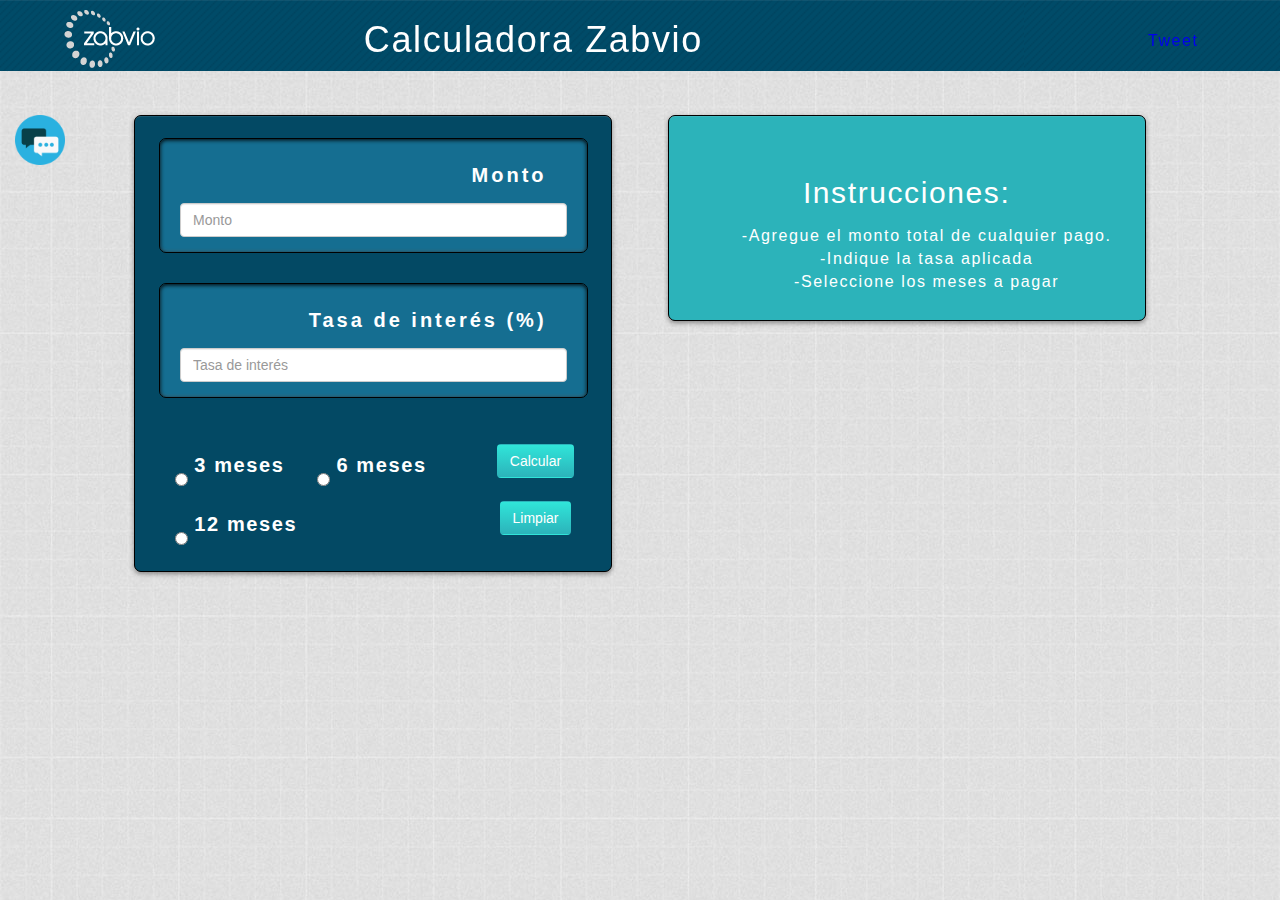
==== commit 17be9d7d: "Versión Final" ====
--- a/index.html
+++ b/index.html
@@ -16,11 +16,18 @@
     <link rel="stylesheet" href="css/normalize.css" type="text/css">
     <link rel="stylesheet" href="css/estilos.css">
 
-    <script src="http://ajax.googleapis.com/ajax/libs/jquery/1.9.1/jquery.min.js"></script>
+    <script src="//ajax.googleapis.com/ajax/libs/jquery/1.11.0/jquery.min.js"></script>
+
+    <script type="text/javascript" src="js/opinion.js"></script>
+
+    <script type="text/javascript" src="js/calculadora.js"></script>
+    <script type="text/javascript" src="js/calculadoraCore.js"></script>
+
+
     <script src="js/jquery.screwdefaultbuttonsV2.js"></script>
     <!-- BlockUI -->
     <script type="text/javascript" src="http://malsup.github.io/jquery.blockUI.js"></script>
-    <script type="text/javascript" src="js/opinion.js"></script>
+
 
     <script type="text/javascript">
     $(function() {
@@ -96,13 +103,13 @@
             <header style="position: fixed;z-index: 300;">
                 <div class="col-xs-2 col-sm-2 col-md-2">
                     <a href="http://www.zabvio.com">
-                         <img id="logo" src="img/logo2.png"> 
+                        <img id="logo" src="img/logo2.png">
                     </a>
                 </div>
                 <div class="col-xs-2 col-sm-6 col-md-6">
 
                     <div class='visible-sm visible-md visible-lg'>
-                        <h1>Calculadora Zabvio</h1> 
+                        <h1>Calculadora Zabvio</h1>
 
                     </div>
                 </div>
@@ -146,150 +153,100 @@
 
         <div class="row">
             <div class="col-xs-12 col-sm-1 col-md-1">
-             <!--  <button class="btn btn-info btn-lg" data-toggle="modal" data-target="#myModal">
+                <!--  <button class="btn btn-info btn-lg" data-toggle="modal" data-target="#myModal">
                            <img src="img/chat.png">
                         </button> -->
 
-                        <span class="dropt" title="Title for the pop-up"><a href="" data-toggle="modal" data-target="#myModal" ><img src="img/chat.png" style="width:50px;"></a>
-  <span style="width:150px; color:black;">Opina sobre esta herramienta</span>
-</span>
-
-                        
-
-
-                       </div>
-            <div class="col-xs-12 col-sm-5 col-md-5">
-                <!-- Button trigger modal -->
-                <!-- <button class="btn btn-primary btn-lg" data-toggle="modal" data-target="#myModal">
-  Launch demo modal
-</button> -->
-                <div class="calculator">
-                    <div class="screen">
-                        <label for="exampleInputEmail1">Monto</label>
-                        <input id="monto" class="form-control" type="number" min="0" placeholder="Monto" required>
-                    </div>
-                    <div class="screen">
-                        <label for="exampleInputEmail1" id="labelModalidad">Tasa de interés (%)</label>
-                        <input type="number" class="form-control" id="textModalidad" min="0" placeholder="Tasa de interés" required>
-                    </div>
-                    <input type="hidden" value="" class="outcome" />
-                    <ul class="buttons">
-                        <!-- <li class="clear" id="tresMes"><a>3 meses</a></li> 
-            <li><a href="#" id="tresMes" name="alternate" class="val">3 meses</a></li>
-            <li><a href="#" id="seisMes" name="alternate" class="val">6 meses</a></li>
-            <li><a href="#" id="doceMes" name="alternate" class="val">12 meses</a></li>-->
-                        <div class="example">
-
-
-                            <ul>
-                                <li>
-                                    <input type="radio" name="ex1" id="tresMes">
-                                    <label for="ex1_a" id="tresMes">3 meses</label>
-                                </li>
-                                <li>
-                                    <input type="radio" name="ex1" id="seisMes">
-                                    <label for="ex1_b" id="seisMes">6 meses</label>
-                                </li>
-                                <li>
-                                    <input type="radio" name="ex1" id="doceMes">
-                                    <label for="ex1_c" id="doceMes">12 meses</label>
-                                </li>
-
-                            </ul>
-
-
-
-                            <!-- <input type="radio" name="ex1" id="ex1_b">
-    <label for="ex1_b">6 meses</label>
-    
-    <input type="radio" name="ex1" id="ex1_c">
-    <label for="ex1_c">12 meses</label> -->
-
-                            <!-- <a href="#" id="ok" class="val wide shift">Calcular</a> -->
-
-                            <!-- <button type="submit" id="ok"  class="btn btn-info" script="return(false);">Calcular</button> -->
-
-                        </div>
-
-                        <button type="submit" id="ok" class="btn btn-info" script="return(false);">Calcular</button>
-
-
-
-                       
-
-
-
-
-
-                        <!-- <li><a href="#" id="limpiar"  class="val">C</a></li>    
-            
-            <li><a href="#" class="val">+</a></li> -->
-                        <!-- <a href="#" id="ok" class="val wide shift">Calcular</a> -->
-
-                    </ul>
-                </div>
-
-
-
-                <!-- <form role="form">
-  <div class="form-group">
-    <label for="exampleInputEmail1">Monto</label>
-    <input id="monto" class="form-control" type="number" min="0" placeholder="Monto" required>
-  </div>
-<script src="http://code.jquery.com/mobile/1.2.0/jquery.mobile-1.2.0.min.js"></script>
-
-
-   <div class="form-group">
-    <label for="exampleInputEmail1" id="labelModalidad">Tasa de interés (%)</label>
-    <input type="number"class="form-control" id="textModalidad" min="0" placeholder="Tasa de interés" required>
-  </div>
-
-  <div class="form-group">
-    <label for="exampleInputFile">Meses</label>
-    <select id="meses" class="form-control"  required>
-        <option value="">Seleciona los meses</option>
-        <option value="3">3 meses</option>
-        <option value="6">6 meses</option>
-        <option value="12">12 meses</option>
-      </select>
-  <button class="btn btn-info" script="return(false);">3 meses</button>
-  <button class="btn btn-danger" script="return(false);">6 meses</button>
-  <button class="btn btn-warning" script="return(false);">12 meses</button>
-  </div>
- 
-  <button type="submit" id="ok"  class="btn btn-info" script="return(false);">Calcular</button>
- 
-  <button id="limpiar" class="btn btn-info">Limpiar</button>
-</form> -->
+                <span class="dropt" title="Title for the pop-up">
+                    <a href="" data-toggle="modal" data-target="#myModal">
+                        <img src="img/chat.png" style="width:50px;">
+                    </a>
+                    <span style="width:150px; color:black;">Opina sobre esta herramienta</span>
+                </span>
+
 
             </div>
             <div class="col-xs-12 col-sm-5 col-md-5">
 
+                <div class="calculator">
+                    <form>
+                        <div class="screen">
+                            <label for="exampleInputEmail1">Monto</label>
+                            <input id="monto" class="form-control" type="number" min="0" placeholder="Monto" required>
+                        </div>
+                        <div class="screen">
+                            <label for="exampleInputEmail1" id="labelModalidad">Tasa de interés (%)</label>
+                            <input type="number" class="form-control" id="textModalidad" min="0" placeholder="Tasa de interés" required>
+                        </div>
+                        <input type="hidden" value="" class="outcome" />
+                        <ul class="buttons">
+
+                            <div class="example">
+
+
+                                <ul>
+                                    <li>
+                                        <div id="tresMes" name="0">
+                                            <input type="radio" name="ex1">
+                                            <label for="ex1_a">3 meses</label>
+                                        </div>
+                                    </li>
+                                    <li>
+                                        <div id="seisMes" name="0">
+                                            <input type="radio" name="ex1">
+                                            <label for="ex1_b">6 meses</label>
+                                        </div>
+                                    </li>
+                                    <li>
+                                        <div id="doceMes" name="0">
+                                            <input type="radio" name="ex1">
+                                            <label for="ex1_c">12 meses</label>
+                                        </div>
+                                    </li>
+
+
+                                </ul>
+
+
+                            </div>
+
+
+
+                            <button type="submit" id="ok" class="btn btn-info" script="return(false);">Calcular</button>
+                            <br>
+                            <br>
+                            <button type="button" id="limpiar" class="btn btn-info" script="return(false);">Limpiar</button>
+                    </form>
+
+
+
+                    </ul>
+
+
+                </div>
+
+
+            </div>
+            <div class="col-xs-12 col-sm-5 col-md-5 ">
+
+                <div class="visible-md visible-lg">
+                    <div class="calculator2">
+                        <h2>
+                            Instrucciones:
+                        </h2>
+
+                        <p>
+                            <ul>
+                                <li style="list-style-type: none;">-Agregue el monto total de cualquier pago.</li>
+                                <li style="list-style-type: none;">-Indique la tasa aplicada</li>
+                                <li style="list-style-type: none;">-Seleccione los meses a pagar</li>
+                            </ul>
+                        </p>
+
+                    </div>
+                </div>
                 <div class="scrollblock" id="resultado">
-                    <!-- <div class="row"> -->
-                    <!-- <div class=" col-sm-2 col-md-2"></div> -->
-                    <!-- <div class="col-xs-8 col-sm-6 col-md-6"> -->
-                    <!-- <h2>Tabla de Pagos Mensuales</h2> -->
-
-
-                    <!-- </div> -->
-                    <!-- <div class="col-xs-4 col-sm-4 col-md-4"> -->
-                    <!--  <h3 id="fly-in">  
-
-          <a href="#calculadora">
-              <img width="50px" style="cursor:pointer;" src="img/icon_prev.png">
-          </a>
-          
-              <img id="botonGrafico" width="50px" style="cursor:pointer;" src="img/chart.png">
-          
-          
-              <img id="botonTabla" width="50px" style="cursor:pointer;" src="img/table-view.png"> 
-          
-
-          
-          
-
-          </h3> -->
+
 
                     <!-- </div> -->
                     <!-- </div> -->
@@ -299,22 +256,22 @@
                     <table class="table table-hover" id="tabla">
                     </table>
 
-                    <!-- <thead><tr><th>Mes</th><th>Capital</th><th>Interes</th><th>Pago Mensual</th><th class="visible-sm visible-md visible-lg">Saldo</th></tr></thead><tbody><tr><td>1</td><td>$147.02</td><td>$50</td><td>$197.02</td><td>$852.98</td></tr><tr><td>2</td><td>$154.37</td><td>$42.65</td><td>$197.02</td><td>$698.61</td></tr><tr><td>3</td><td>$162.09</td><td>$34.93</td><td>$197.02</td><td>$536.52</td></tr><tr><td>4</td><td>$170.19</td><td>$26.83</td><td>$197.02</td><td>$366.33</td></tr><tr><td>5</td><td>$178.7</td><td>$18.32</td><td>$197.02</td><td>$187.63</td></tr><tr><td>6</td><td>$187.64</td><td>$9.38</td><td>$197.02</td><td>$0</td></tr><tr><td>Total</td><td>$1182.1</td></tr></tbody> -->
-
-
-                    <!-- <canvas id="canvas" height="350" width="700" style="display:none;"></canvas> -->
 
                     <div id="container" style="min-width: 210px; height: 300px; margin: 0 auto; display:none;"></div>
 
                     <label id="tasaInt"></label>
 
-                    <!-- </div> -->
-
-                    <!-- <div class="col-xs-12 col-sm-2 col-md-2"></div> -->
-                    <!--  </div> -->
-
-
-
+
+                    <div class="calculator">
+                        <div class="screen">
+                            <label for="exampleInputEmail1">Pago Mensual</label>
+                            <input id="pagoMensual" class="form-control" type="number" min="0" placeholder="Pago Mensual" required>
+                        </div>
+                        <div class="screen">
+                            <label for="exampleInputEmail1">Total a Pagar</label>
+                            <input id="totalPago" class="form-control" type="number" min="0" placeholder="Total a pagar" required>
+                        </div>
+                    </div>
 
                 </div>
 
@@ -325,14 +282,7 @@
 
 
 
-
-
-
     </div>
-
-
-
-
 
 
 
@@ -345,14 +295,18 @@
                     <h4 class="modal-title" id="myModalLabel">¡Danos tu opinión!</h4>
                 </div>
                 <div class="modal-body">
-                    
-                        <label>Nombre</label><br>
-                        <input type="text" id="nombre" name="nombre"><br>
-                        <label>Opinión</label><br>
-                        <textarea id="opinion" name="opinion"></textarea><br>
-
-
-                   
+
+                    <label>Nombre</label>
+                    <br>
+                    <input type="text" id="nombre" name="nombre">
+                    <br>
+                    <label>Opinión</label>
+                    <br>
+                    <textarea id="opinion" name="opinion"></textarea>
+                    <br>
+
+
+
                 </div>
                 <div class="modal-footer">
                     <button type="button" class="btn btn-default" data-dismiss="modal">Cerrar</button>
@@ -361,63 +315,6 @@
             </div>
         </div>
     </div>
-
-
-    <!-- <div class="container">  
-
-
-      <section id="calculadora"> 
-
-      <div class="jumbotron">
-       
-
-
-
-
-
-      </div>
-  </section> -->
-
-
-
-
-
-
-
-    <!--  <div class="jumbotron">
-
-
-
-
-        
-          
-
-  
-  
-  <canvas id="canvas" height="350" width="700" style="display:none;"></canvas>
-  
-  <div id="container" style="min-width: 310px; height: 400px; margin: 0 auto"></div>
-
-      </div> -->
-
-
-
-
-
-
-
-
-    <!--
-  <canvas id="mycanvas" width="500" height="100" style="border: 1px solid #d3d3d3"></canvas>
-  <script type="text/javascript">
-  var c = document.getElementById("mycanvas");
-  var ctx = c.getContext("2d");
-  ctx.font = "30px Arial";
-  ctx.fillText("R = (A * i) / 1 - (1 + i)^-n ", 10, 50);
-
-  </script>
--->
-
 
 
 
@@ -429,8 +326,7 @@
     <script src="js/exporting.js"></script>
     <script type="text/javascript" src="http://cdn.mathjax.org/mathjax/latest/MathJax.js?config=TeX-AMS-MML_HTMLorMML">
     </script>
-    <script type="text/javascript" src="js/calculadora.js"></script>
-    <script type="text/javascript" src="js/calculadoraCore.js"></script>
+
     <script src="js/jquery.lettering-0.6.1.min.js"></script>
     <script src="js/jquery.scrollorama.js"></script>
     <script src="js/animationTool.js"></script>
--- a/css/estilos.css
+++ b/css/estilos.css
@@ -32,9 +32,15 @@
 .scrollblock h2 {
     padding-top: 30px;
 }
-.table {
-    background: rgb(206, 206, 206);
-}
+.table thead {
+    background: #034964;
+}
+.table tbody {
+    background: #FFF;
+    color: #000;
+}
+
+
 .calculadora {
     display: inline-table;
 }
@@ -147,22 +153,35 @@
     p {
         font-size: 15px;
     }
-    /*img{
+
+label{
+        font-size: 16px;
+    }
+
+    #botonGrafico, #botonTabla{
+        width: 35px;
+    }
+    
+   /* img{
 		width: 30px;
 	}*/
 }
-/*
+
 @media only screen and (max-width:500px){
-.calculator{
-
-	width: 410px;
-}
-
-.screen{
-	width: 345px;
-}
-
-}*/
+
+label{
+        font-size: 16px;
+    }
+
+th{
+    font-size: 12px;
+}
+td{
+    font-size: 12px;
+}
+
+}
+
  .calculator {
     width:95%;
     height:auto;
@@ -182,6 +201,28 @@
     overflow: hidden;
     text-align: center;
 }
+
+ .calculator2 {
+    width:95%;
+    height:auto;
+    padding:10px 0;
+    margin: auto;
+    background:#232323;
+    border:#000 1px solid;
+    border-radius:7px;
+    -webkit-border-radius:7px;
+    -moz-border-radius:7px;
+    box-shadow:rgba(0, 0, 0, 0.4) 0px 2px 5px, inset rgba(255, 255, 255, 0.9) 0px 1px 1px -1px;
+    -webkit-box-shadow:rgba(0, 0, 0, 0.4) 0px 2px 5px, inset rgba(255, 255, 255, 0.9) 0px 1px 1px -1px;
+    -moz-box-shadow:rgba(0, 0, 0, 0.4) 0px 2px 5px, inset rgba(255, 255, 255, 0.9) 0px 1px 1px -1px;
+    background-image:-moz-linear-gradient(top, #2cb3ba, #2cb3ba);
+    background-image:-webkit-linear-gradient(top, #2cb3ba, #2cb3ba);
+    background-image:linear-gradient(top, #2cb3ba, #2cb3ba);
+    overflow: hidden;
+    text-align: center;
+}
+
+
 .screen {
     width:90%;
     /*height:93px;*/
@@ -295,13 +336,29 @@
 #compartir_t {
     padding-top: 20px;
 }
+
+#opinion{
+    width: 100%;
+}
+
+#nombre{
+    width: 100%;
+}
+
 #logo {
     padding-top: 10px;
 }
+
+#botonTabla, #botonGrafico{
+    padding-top: 10px;
+}
+
 $('input:radio').screwDefaultButtons( {
     image:"url(images/radio.jpg)", width: 85, height: 85
 }
 );
+
+
 
 
 span.dropt {border-bottom: thin dotted; background: #ffeedd;}
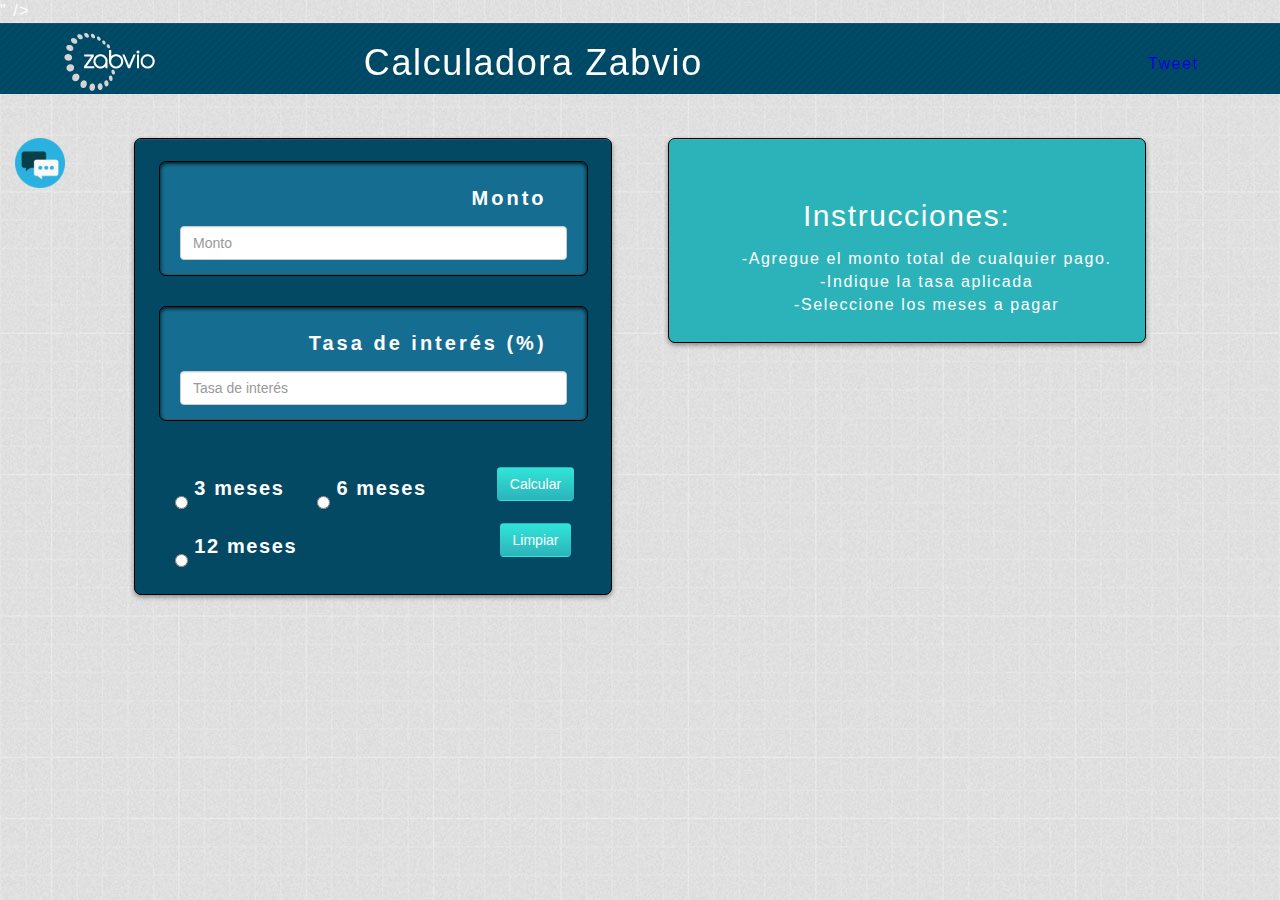
==== commit a1fc44df: "Adaptar Facebook share" ====
--- a/index.html
+++ b/index.html
@@ -6,88 +6,91 @@
     <meta http-equiv="X-UA-Compatible" content="IE=edge">
     <meta name="viewport" content="width=device-width, initial-scale=1">
     <meta name="description" content="">
-
-
-    <title>Calculadora Zabvio</title>
-
-    <!-- Bootstrap -->
-    <link href="css/bootstrap.css" rel="stylesheet">
-    <!-- <link rel="stylesheet" href="css/style.css">  -->
-    <link rel="stylesheet" href="css/normalize.css" type="text/css">
-    <link rel="stylesheet" href="css/estilos.css">
-
-    <script src="//ajax.googleapis.com/ajax/libs/jquery/1.11.0/jquery.min.js"></script>
-
-    <script type="text/javascript" src="js/opinion.js"></script>
-
-    <script type="text/javascript" src="js/calculadora.js"></script>
-    <script type="text/javascript" src="js/calculadoraCore.js"></script>
-
-
-    <script src="js/jquery.screwdefaultbuttonsV2.js"></script>
-    <!-- BlockUI -->
-    <script type="text/javascript" src="http://malsup.github.io/jquery.blockUI.js"></script>
-
-
-    <script type="text/javascript">
-    $(function() {
-        $('input:radio').screwDefaultButtons({
-            image: 'url("img/radioSmall2.jpg")',
-            width: 43,
-            height: 43,
-
-        });
-
-        $('input:checkbox').screwDefaultButtons({
-            image: 'url("img/checkboxSmall.jpg")',
-            width: 43,
-            height: 43
-        });
+    <meta property="og:title" content="Calculadora Zabvio" />
+    <meta property="og:description" content="Calcula tus pagos mensuales" alt=";) " class="wp-smiley "> " />
+    <meta property="og:image" content="img/logo.png" />
+</head>
+
+<title>Calculadora Zabvio</title>
+
+<!-- Bootstrap -->
+<link href="css/bootstrap.css" rel="stylesheet">
+<!-- <link rel="stylesheet" href="css/style.css">  -->
+<link rel="stylesheet" href="css/normalize.css" type="text/css">
+<link rel="stylesheet" href="css/estilos.css">
+
+<script src="//ajax.googleapis.com/ajax/libs/jquery/1.11.0/jquery.min.js"></script>
+
+<script type="text/javascript" src="js/opinion.js"></script>
+
+<script type="text/javascript" src="js/calculadora.js"></script>
+<script type="text/javascript" src="js/calculadoraCore.js"></script>
+
+
+<script src="js/jquery.screwdefaultbuttonsV2.js"></script>
+<!-- BlockUI -->
+<script type="text/javascript" src="http://malsup.github.io/jquery.blockUI.js"></script>
+
+
+<script type="text/javascript">
+$(function() {
+    $('input:radio').screwDefaultButtons({
+        image: 'url("img/radioSmall2.jpg")',
+        width: 43,
+        height: 43,
+
     });
-    </script>
-
-    <style>
-    body {
-        font-family: tahoma, ariel, sans-serif;
-        letter-spacing: 0.1em;
-        color: #FFF;
-    }
-    .styledRadio, .styledCheckbox {
-        display: inline-block;
-        /*border: 3px solid rgb(0, 0, 0);
+
+    $('input:checkbox').screwDefaultButtons({
+        image: 'url("img/checkboxSmall.jpg")',
+        width: 43,
+        height: 43
+    });
+});
+</script>
+
+<style>
+body {
+    font-family: tahoma, ariel, sans-serif;
+    letter-spacing: 0.1em;
+    color: #FFF;
+}
+.styledRadio, .styledCheckbox {
+    display: inline-block;
+    /*border: 3px solid rgb(0, 0, 0);
 border-top-left-radius: 10px;
 border-top-right-radius: 10px;
 border-bottom-right-radius: 10px;
 border-bottom-left-radius: 10px; */
-    }
-    .example {
-        /*padding: 50px 0 0 20px;*/
-        width: 100%;
-    }
-    label {
-        line-height: 43px;
-        font-size: 20px;
-        vertical-align: 14px;
-        padding-right: 20px;
-    }
-    button {
-        display: block;
-    }
-    </style>
-
-
-
-    <div id="fb-root"></div>
-    <script>
-    (function(d, s, id) {
-        var js, fjs = d.getElementsByTagName(s)[0];
-        if (d.getElementById(id)) return;
-        js = d.createElement(s);
-        js.id = id;
-        js.src = "http://connect.facebook.net/es_LA/all.js#xfbml=1&appId=1426194944271112";
-        fjs.parentNode.insertBefore(js, fjs);
-    }(document, 'script', 'facebook-jssdk'));
-    </script>
+}
+.example {
+    /*padding: 50px 0 0 20px;*/
+    width: 100%;
+}
+label {
+    line-height: 43px;
+    font-size: 20px;
+    vertical-align: 14px;
+    padding-right: 20px;
+}
+button {
+    display: block;
+}
+</style>
+
+
+
+<div id="fb-root"></div>
+<script>
+(function(d, s, id) {
+    var js, fjs = d.getElementsByTagName(s)[0];
+    if (d.getElementById(id)) return;
+    js = d.createElement(s);
+    js.id = id;
+    js.src = "http://connect.facebook.net/es_LA/all.js#xfbml=1&appId=1426194944271112";
+    fjs.parentNode.insertBefore(js, fjs);
+}(document, 'script', 'facebook-jssdk'));
+</script>
 
 
 </head>
@@ -103,7 +106,7 @@
             <header style="position: fixed;z-index: 300;">
                 <div class="col-xs-2 col-sm-2 col-md-2">
                     <a href="http://www.zabvio.com">
-                        <img id="logo" src="img/logo2.png">
+                    <img id="logo" src="img/logo2.png">
                     </a>
                 </div>
                 <div class="col-xs-2 col-sm-6 col-md-6">
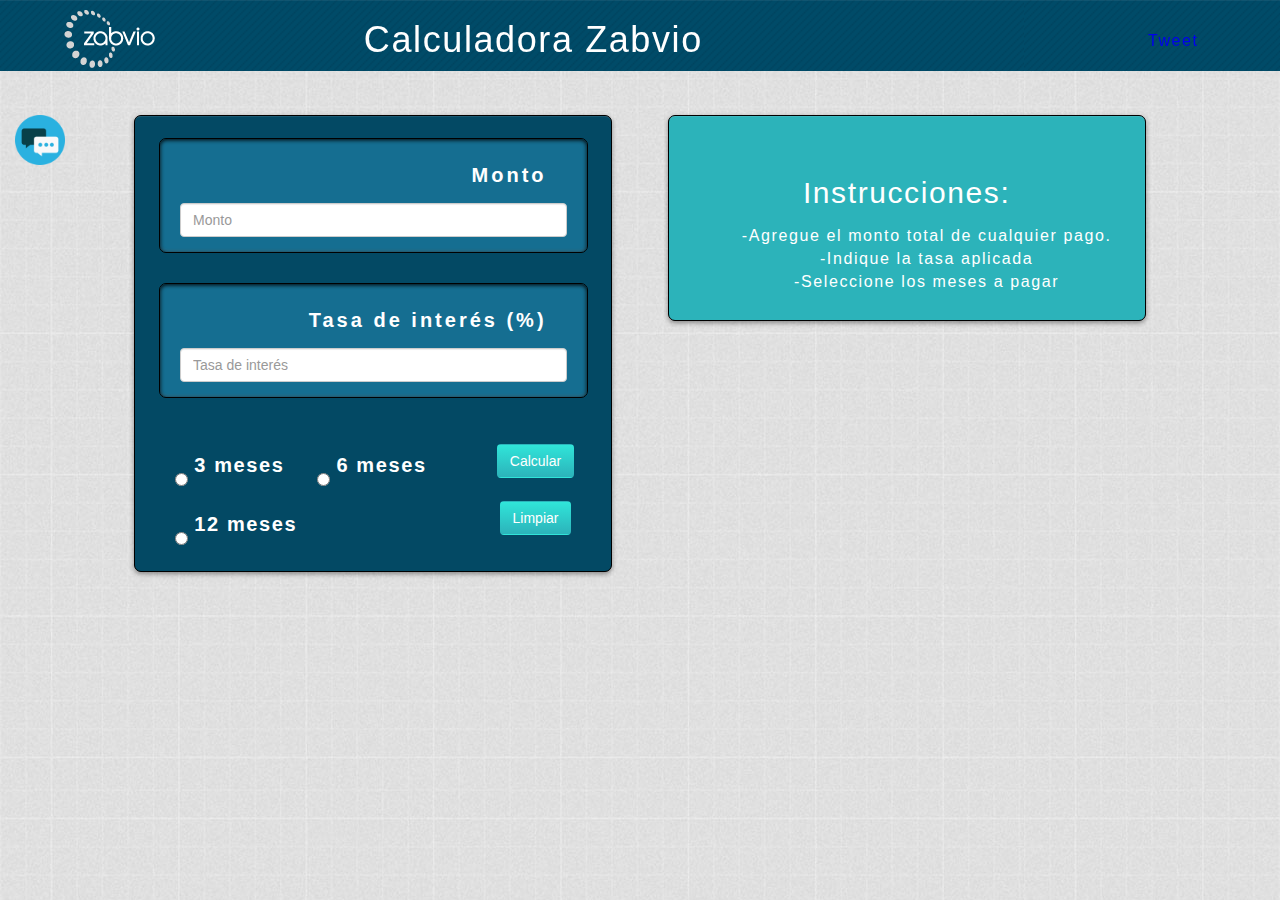
==== commit b5465a4d: "se agrego script analytics" ====
--- a/index.html
+++ b/index.html
@@ -5,9 +5,9 @@
     <meta charset="utf-8">
     <meta http-equiv="X-UA-Compatible" content="IE=edge">
     <meta name="viewport" content="width=device-width, initial-scale=1">
-    <meta name="description" content="">
+    <meta name="description" content="Calculadora Zabvio">
     <meta property="og:title" content="Calculadora Zabvio" />
-    <meta property="og:description" content="Calcula tus pagos mensuales" alt=";) " class="wp-smiley "> " />
+    <meta property="og:description" content="Calcula tus pagos mensuales" alt=";) " class="wp-smiley "/>
     <meta property="og:image" content="img/logo.png" />
 </head>
 
@@ -334,22 +334,16 @@
     <script src="js/jquery.scrollorama.js"></script>
     <script src="js/animationTool.js"></script>
     <script src="http://t2.trackalyzer.com/trackalyze.js"></script>
-    <script>
-    (function(i, s, o, g, r, a, m) {
-        i['GoogleAnalyticsObject'] = r;
-        i[r] = i[r] || function() {
-            (i[r].q = i[r].q || []).push(arguments)
-        }, i[r].l = 1 * new Date();
-        a = s.createElement(o),
-        m = s.getElementsByTagName(o)[0];
-        a.async = 1;
-        a.src = g;
-        m.parentNode.insertBefore(a, m)
-    })(window, document, 'script', '//www.google-analytics.com/analytics.js', 'ga');
-
-    ga('create', 'UA-48854811-2', 'zabvio.com');
-    ga('send', 'pageview');
-    </script>
+   <script>
+  (function(i,s,o,g,r,a,m){i['GoogleAnalyticsObject']=r;i[r]=i[r]||function(){
+  (i[r].q=i[r].q||[]).push(arguments)},i[r].l=1*new Date();a=s.createElement(o),
+  m=s.getElementsByTagName(o)[0];a.async=1;a.src=g;m.parentNode.insertBefore(a,m)
+  })(window,document,'script','//www.google-analytics.com/analytics.js','ga');
+
+  ga('create', 'UA-51895927-2', 'zabvio.com');
+  ga('send', 'pageview');
+
+</script>
 
 </body>
 
